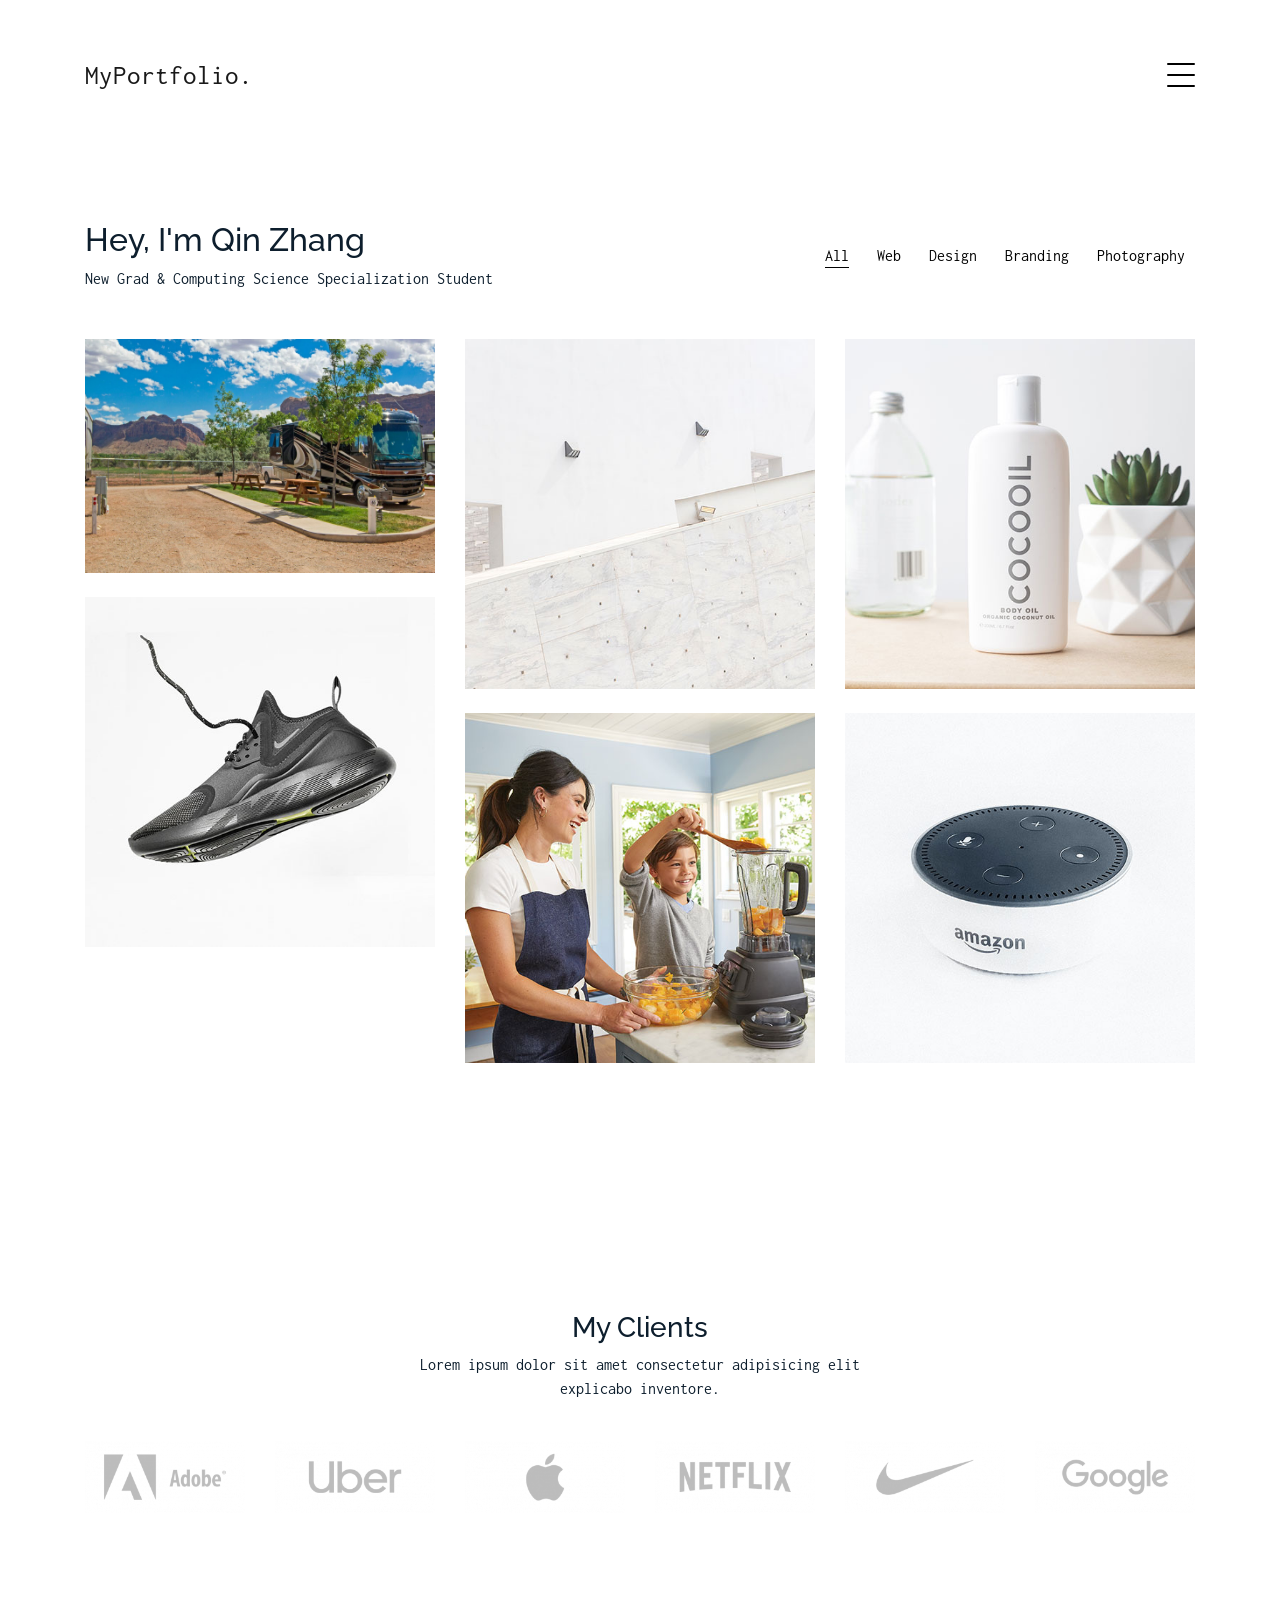
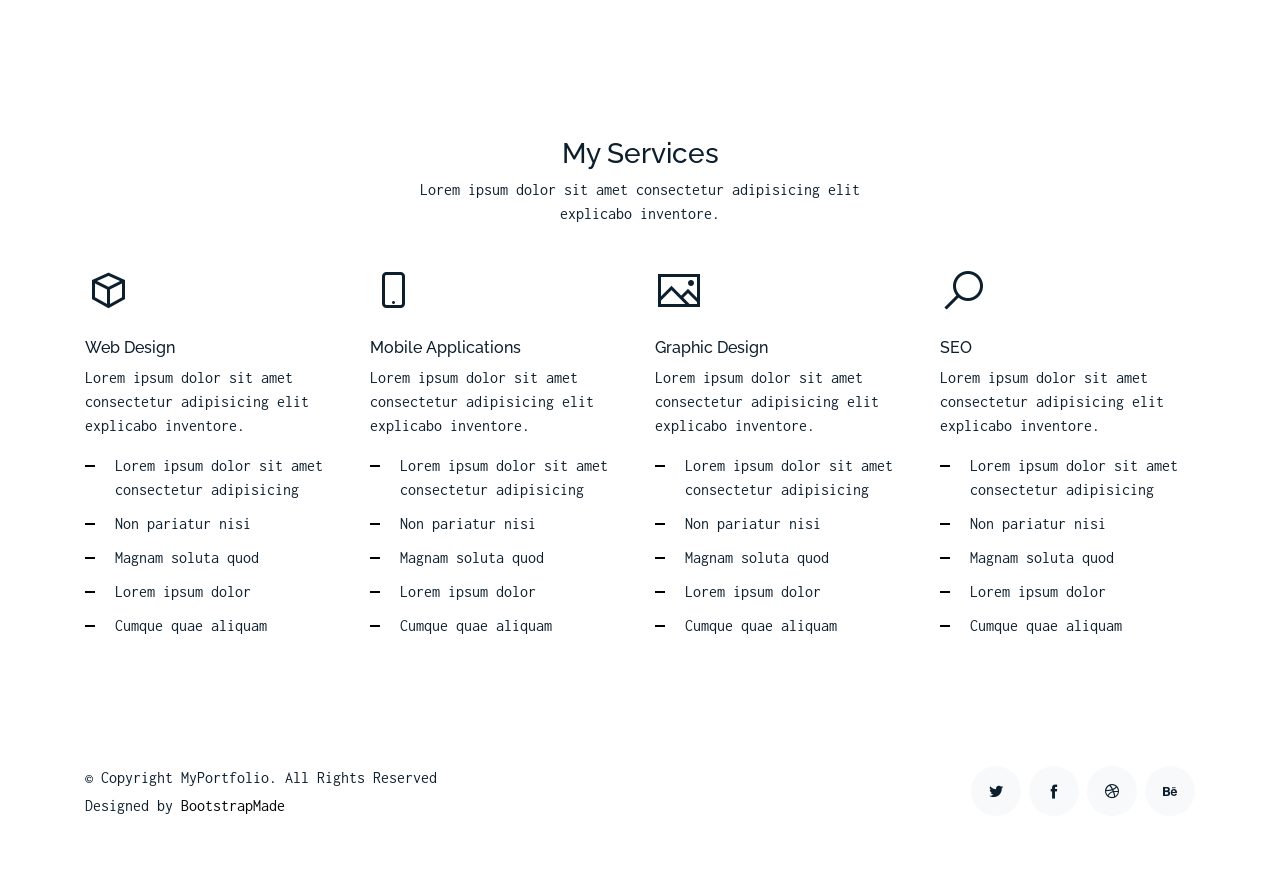
==== index.html @ 57e271a6 "test url" ====
<!DOCTYPE html>
<html lang="en">

<head>
  <meta charset="utf-8">
  <title>CathyPortfolio.</title>
  <meta content="width=device-width, initial-scale=1.0" name="viewport">
  <meta content="" name="keywords">
  <meta content="" name="description">

  <!-- Favicons -->
  <link href="img/favicon.png" rel="icon">
  <link href="img/apple-touch-icon.png" rel="apple-touch-icon">

  <!-- Google Fonts -->
  <link href="https://fonts.googleapis.com/css?family=Inconsolata:400,700|Raleway:400,700&display=swap"
    rel="stylesheet">

  <!-- Bootstrap CSS File -->
  <link href="vendor/bootstrap/css/bootstrap.min.css" rel="stylesheet">

  <!-- Vendor CSS Files -->
  <link href="vendor/icofont/icofont.min.css" rel="stylesheet">
  <link href="vendor/line-awesome/css/line-awesome.min.css" rel="stylesheet">
  <link href="vendor/aos/aos.css" rel="stylesheet">
  <link href="vendor/owlcarousel/assets/owl.carousel.min.css" rel="stylesheet">

  <!-- Template Main CSS File -->
  <link href="css/style.css" rel="stylesheet">

  <!-- =======================================================
    Template Name: MyPortfolio
    Template URL: https://bootstrapmade.com/myportfolio-bootstrap-portfolio-website-template/
    Author: BootstrapMade.com
    Author URL: https://bootstrapmade.com/
  ======================================================= -->
</head>

<body>

  <div class="collapse navbar-collapse custom-navmenu" id="main-navbar">
    <div class="container py-2 py-md-5">
      <div class="row align-items-start">
        <div class="col-md-2">
          <ul class="custom-menu">
            <li class="active"><a href="index.html">Home</a></li>
            <li><a href="about.html">About Me</a></li>
            <li><a href="services.html">Services</a></li>
            <li><a href="works.html">Works</a></li>
            <li><a href="contact.html">Contact</a></li>
          </ul>
        </div>
        <div class="col-md-6 d-none d-md-block  mr-auto">
          <div class="tweet d-flex">
            <span class="icofont-twitter text-white mt-2 mr-3"></span>
            <div>
              <p><em>Lorem ipsum dolor sit amet consectetur adipisicing elit. Quisquam necessitatibus incidunt ut
                  officiis explicabo inventore. <br> <a href="#">t.co/v82jsk</a></em></p>
            </div>
          </div>
        </div>
        <div class="col-md-4 d-none d-md-block">
          <h3>Hire Me</h3>
          <p>Lorem ipsum dolor sit amet consectetur adipisicing elit. Quisquam necessitatibus incidunt ut officiis
            explicabo inventore. <br> <a href="#">myemail@gmail.com</a></p>
        </div>
      </div>

    </div>
  </div>

  <nav class="navbar navbar-light custom-navbar">
    <div class="container">
      <a class="navbar-brand" href="index.html">MyPortfolio.</a>

      <a href="#" class="burger" data-toggle="collapse" data-target="#main-navbar">
        <span></span>
      </a>

    </div>
  </nav>

  <main id="main">

    <div class="site-section site-portfolio">
      <div class="container">
        <div class="row mb-5 align-items-center">
          <div class="col-md-12 col-lg-6 mb-4 mb-lg-0" data-aos="fade-up">
            <h2>Hey, I'm Qin Zhang</h2>
            <p class="mb-0">New Grad &amp; Computing Science Specialization Student</p>
          </div>
          <div class="col-md-12 col-lg-6 text-left text-lg-right" data-aos="fade-up" data-aos-delay="100">
            <div id="filters" class="filters">
              <a href="#" data-filter="*" class="active">All</a>
              <a href="#" data-filter=".web">Web</a>
              <a href="#" data-filter=".design">Design</a>
              <a href="#" data-filter=".branding">Branding</a>
              <a href="#" data-filter=".photography">Photography</a>
            </div>
          </div>
        </div>
        <div id="portfolio-grid" class="row no-gutter" data-aos="fade-up" data-aos-delay="200">
          <div class="item web col-sm-6 col-md-4 col-lg-4 mb-4">
            <a href="work-single.html" class="item-wrap fancybox">
              <div class="work-info">
                <h3>YelpCamp</h3>
                <span>Web</span>
              </div>
              <img class="img-fluid" src="img/img_1.jpg">
            </a>
          </div>
          <div class="item photography col-sm-6 col-md-4 col-lg-4 mb-4">
            <a href="work-single.html" class="item-wrap fancybox">
              <div class="work-info">
                <h3>Build Indoo</h3>
                <span>Photography</span>
              </div>
              <img class="img-fluid" src="img/img_2.jpg">
            </a>
          </div>
          <div class="item branding col-sm-6 col-md-4 col-lg-4 mb-4">
            <a href="work-single.html" class="item-wrap fancybox">
              <div class="work-info">
                <h3>Cocooil</h3>
                <span>Branding</span>
              </div>
              <img class="img-fluid" src="img/img_3.jpg">
            </a>
          </div>
          <div class="item design col-sm-6 col-md-4 col-lg-4 mb-4">
            <a href="work-single.html" class="item-wrap fancybox">
              <div class="work-info">
                <h3>Nike Shoe</h3>
                <span>Design</span>
              </div>
              <img class="img-fluid" src="img/img_4.jpg">
            </a>
          </div>
          <div class="item photography col-sm-6 col-md-4 col-lg-4 mb-4">
            <a href="work-single.html" class="item-wrap fancybox">
              <div class="work-info">
                <h3>Kitchen Sink</h3>
                <span>Photography</span>
              </div>
              <img class="img-fluid" src="img/img_5.jpg">
            </a>
          </div>
          <div class="item branding col-sm-6 col-md-4 col-lg-4 mb-4">
            <a href="work-single.html" class="item-wrap fancybox">
              <div class="work-info">
                <h3>Amazon</h3>
                <span>brandingn</span>
              </div>
              <img class="img-fluid" src="img/img_6.jpg">
            </a>
          </div>
        </div>
      </div>
    </div>

    <div class="site-section">
      <div class="container">
        <div class="row justify-content-center text-center mb-4">
          <div class="col-5">
            <h3 class="h3 heading">My Clients</h3>
            <p>Lorem ipsum dolor sit amet consectetur adipisicing elit explicabo inventore.</p>
          </div>
        </div>
        <div class="row">
          <div class="col-4 col-sm-4 col-md-2">
            <a href="#" class="client-logo"><img src="img/logo-adobe.png" alt="Image" class="img-fluid"></a>
          </div>
          <div class="col-4 col-sm-4 col-md-2">
            <a href="#" class="client-logo"><img src="img/logo-uber.png" alt="Image" class="img-fluid"></a>
          </div>
          <div class="col-4 col-sm-4 col-md-2">
            <a href="#" class="client-logo"><img src="img/logo-apple.png" alt="Image" class="img-fluid"></a>
          </div>
          <div class="col-4 col-sm-4 col-md-2">
            <a href="#" class="client-logo"><img src="img/logo-netflix.png" alt="Image" class="img-fluid"></a>
          </div>
          <div class="col-4 col-sm-4 col-md-2">
            <a href="#" class="client-logo"><img src="img/logo-nike.png" alt="Image" class="img-fluid"></a>
          </div>
          <div class="col-4 col-sm-4 col-md-2">
            <a href="#" class="client-logo"><img src="img/logo-google.png" alt="Image" class="img-fluid"></a>
          </div>

        </div>
      </div>
    </div>


    <div class="site-section">
      <div class="container">
        <div class="row justify-content-center text-center mb-4">
          <div class="col-5">
            <h3 class="h3 heading">My Services</h3>
            <p>Lorem ipsum dolor sit amet consectetur adipisicing elit explicabo inventore.</p>
          </div>
        </div>
        <div class="row">

          <div class="col-12 col-sm-6 col-md-6 col-lg-3">
            <span class="la la-cube la-3x mb-4"></span>
            <h4 class="h4 mb-2">Web Design</h4>
            <p>Lorem ipsum dolor sit amet consectetur adipisicing elit explicabo inventore.</p>
            <ul class="list-unstyled list-line">
              <li>Lorem ipsum dolor sit amet consectetur adipisicing</li>
              <li>Non pariatur nisi</li>
              <li>Magnam soluta quod</li>
              <li>Lorem ipsum dolor</li>
              <li>Cumque quae aliquam</li>
            </ul>
          </div>
          <div class="col-12 col-sm-6 col-md-6 col-lg-3">
            <span class="la la-mobile la-3x mb-4"></span>
            <h4 class="h4 mb-2">Mobile Applications</h4>
            <p>Lorem ipsum dolor sit amet consectetur adipisicing elit explicabo inventore.</p>
            <ul class="list-unstyled list-line">
              <li>Lorem ipsum dolor sit amet consectetur adipisicing</li>
              <li>Non pariatur nisi</li>
              <li>Magnam soluta quod</li>
              <li>Lorem ipsum dolor</li>
              <li>Cumque quae aliquam</li>
            </ul>
          </div>
          <div class="col-12 col-sm-6 col-md-6 col-lg-3">
            <span class="la la-image la-3x mb-4"></span>
            <h4 class="h4 mb-2">Graphic Design</h4>
            <p>Lorem ipsum dolor sit amet consectetur adipisicing elit explicabo inventore.</p>
            <ul class="list-unstyled list-line">
              <li>Lorem ipsum dolor sit amet consectetur adipisicing</li>
              <li>Non pariatur nisi</li>
              <li>Magnam soluta quod</li>
              <li>Lorem ipsum dolor</li>
              <li>Cumque quae aliquam</li>
            </ul>
          </div>
          <div class="col-12 col-sm-6 col-md-6 col-lg-3">
            <span class="la la-search la-3x mb-4"></span>
            <h4 class="h4 mb-2">SEO</h4>
            <p>Lorem ipsum dolor sit amet consectetur adipisicing elit explicabo inventore.</p>
            <ul class="list-unstyled list-line">
              <li>Lorem ipsum dolor sit amet consectetur adipisicing</li>
              <li>Non pariatur nisi</li>
              <li>Magnam soluta quod</li>
              <li>Lorem ipsum dolor</li>
              <li>Cumque quae aliquam</li>
            </ul>
          </div>
        </div>
      </div>
    </div>
  </main>
  <footer class="footer" role="contentinfo">
    <div class="container">
      <div class="row">
        <div class="col-sm-6">
          <p class="mb-1">&copy; Copyright MyPortfolio. All Rights Reserved</p>
          <div class="credits">
            <!--
              All the links in the footer should remain intact.
              You can delete the links only if you purchased the pro version.
              Licensing information: https://bootstrapmade.com/license/
              Purchase the pro version with working PHP/AJAX contact form: https://bootstrapmade.com/buy/?theme=MyPortfolio
            -->
            Designed by <a href="https://bootstrapmade.com/">BootstrapMade</a>
          </div>
        </div>
        <div class="col-sm-6 social text-md-right">
          <a href="#"><span class="icofont-twitter"></span></a>
          <a href="#"><span class="icofont-facebook"></span></a>
          <a href="#"><span class="icofont-dribbble"></span></a>
          <a href="#"><span class="icofont-behance"></span></a>
        </div>
      </div>
    </div>
  </footer>

  <!-- Vendor JS Files -->
  <script src="vendor/jquery/jquery.min.js"></script>
  <script src="vendor/jquery/jquery-migrate.min.js"></script>
  <script src="vendor/bootstrap/js/bootstrap.min.js"></script>
  <script src="vendor/easing/easing.min.js"></script>
  <script src="vendor/php-email-form/validate.js"></script>
  <script src="vendor/isotope/isotope.pkgd.min.js"></script>
  <script src="vendor/aos/aos.js"></script>
  <script src="vendor/owlcarousel/owl.carousel.min.js"></script>

  <!-- Template Main JS File -->
  <script src="js/main.js"></script>

</body>

</html>
---- vendor/line-awesome/css/line-awesome.min.css ----
.la,.lab,.lad,.lal,.lar,.las{-moz-osx-font-smoothing:grayscale;-webkit-font-smoothing:antialiased;display:inline-block;font-style:normal;font-variant:normal;text-rendering:auto;line-height:1}.la-lg{font-size:1.33333em;line-height:.75em;vertical-align:-.0667em}.la-xs{font-size:.75em}.la-sm{font-size:.875em}.la-1x{font-size:1em}.la-2x{font-size:2em}.la-3x{font-size:3em}.la-4x{font-size:4em}.la-5x{font-size:5em}.la-6x{font-size:6em}.la-7x{font-size:7em}.la-8x{font-size:8em}.la-9x{font-size:9em}.la-10x{font-size:10em}.la-fw{text-align:center;width:1.25em}.la-ul{list-style-type:none;margin-left:2.5em;padding-left:0}.la-ul>li{position:relative}.la-li{left:-2em;position:absolute;text-align:center;width:2em;line-height:inherit}.la-border{border:solid .08em #eee;border-radius:.1em;padding:.2em .25em .15em}.la-pull-left{float:left}.la-pull-right{float:right}.la.la-pull-left,.lab.la-pull-left,.lal.la-pull-left,.lar.la-pull-left,.las.la-pull-left{margin-right:.3em}.la.la-pull-right,.lab.la-pull-right,.lal.la-pull-right,.lar.la-pull-right,.las.la-pull-right{margin-left:.3em}.la-spin{-webkit-animation:la-spin 2s infinite linear;animation:la-spin 2s infinite linear}.la-pulse{-webkit-animation:la-spin 1s infinite steps(8);animation:la-spin 1s infinite steps(8)}@-webkit-keyframes la-spin{0%{-webkit-transform:rotate(0);transform:rotate(0)}100%{-webkit-transform:rotate(360deg);transform:rotate(360deg)}}@keyframes la-spin{0%{-webkit-transform:rotate(0);transform:rotate(0)}100%{-webkit-transform:rotate(360deg);transform:rotate(360deg)}}.la-rotate-90{-webkit-transform:rotate(90deg);transform:rotate(90deg)}.la-rotate-180{-webkit-transform:rotate(180deg);transform:rotate(180deg)}.la-rotate-270{-webkit-transform:rotate(270deg);transform:rotate(270deg)}.la-flip-horizontal{-webkit-transform:scale(-1,1);transform:scale(-1,1)}.la-flip-vertical{-webkit-transform:scale(1,-1);transform:scale(1,-1)}.la-flip-both,.la-flip-horizontal.la-flip-vertical{-webkit-transform:scale(-1,-1);transform:scale(-1,-1)}:root .la-flip-both,:root .la-flip-horizontal,:root .la-flip-vertical,:root .la-rotate-180,:root .la-rotate-270,:root .la-rotate-90{-webkit-filter:none;filter:none}.la-stack{display:inline-block;height:2em;line-height:2em;position:relative;vertical-align:middle;width:2.5em}.la-stack-1x,.la-stack-2x{left:0;position:absolute;text-align:center;width:100%}.la-stack-1x{line-height:inherit}.la-stack-2x{font-size:2em}.la-inverse{color:#fff}.la-500px:before{content:"\f26e"}.la-accessible-icon:before{content:"\f368"}.la-accusoft:before{content:"\f369"}.la-acquisitions-incorporated:before{content:"\f6af"}.la-ad:before{content:"\f641"}.la-address-book:before{content:"\f2b9"}.la-address-card:before{content:"\f2bb"}.la-adjust:before{content:"\f042"}.la-adn:before{content:"\f170"}.la-adobe:before{content:"\f778"}.la-adversal:before{content:"\f36a"}.la-affiliatetheme:before{content:"\f36b"}.la-air-freshener:before{content:"\f5d0"}.la-airbnb:before{content:"\f834"}.la-algolia:before{content:"\f36c"}.la-align-center:before{content:"\f037"}.la-align-justify:before{content:"\f039"}.la-align-left:before{content:"\f036"}.la-align-right:before{content:"\f038"}.la-alipay:before{content:"\f642"}.la-allergies:before{content:"\f461"}.la-amazon:before{content:"\f270"}.la-amazon-pay:before{content:"\f42c"}.la-ambulance:before{content:"\f0f9"}.la-american-sign-language-interpreting:before{content:"\f2a3"}.la-amilia:before{content:"\f36d"}.la-anchor:before{content:"\f13d"}.la-android:before{content:"\f17b"}.la-angellist:before{content:"\f209"}.la-angle-double-down:before{content:"\f103"}.la-angle-double-left:before{content:"\f100"}.la-angle-double-right:before{content:"\f101"}.la-angle-double-up:before{content:"\f102"}.la-angle-down:before{content:"\f107"}.la-angle-left:before{content:"\f104"}.la-angle-right:before{content:"\f105"}.la-angle-up:before{content:"\f106"}.la-angry:before{content:"\f556"}.la-angrycreative:before{content:"\f36e"}.la-angular:before{content:"\f420"}.la-ankh:before{content:"\f644"}.la-app-store:before{content:"\f36f"}.la-app-store-ios:before{content:"\f370"}.la-apper:before{content:"\f371"}.la-apple:before{content:"\f179"}.la-apple-alt:before{content:"\f5d1"}.la-apple-pay:before{content:"\f415"}.la-archive:before{content:"\f187"}.la-archway:before{content:"\f557"}.la-arrow-alt-circle-down:before{content:"\f358"}.la-arrow-alt-circle-left:before{content:"\f359"}.la-arrow-alt-circle-right:before{content:"\f35a"}.la-arrow-alt-circle-up:before{content:"\f35b"}.la-arrow-circle-down:before{content:"\f0ab"}.la-arrow-circle-left:before{content:"\f0a8"}.la-arrow-circle-right:before{content:"\f0a9"}.la-arrow-circle-up:before{content:"\f0aa"}.la-arrow-down:before{content:"\f063"}.la-arrow-left:before{content:"\f060"}.la-arrow-right:before{content:"\f061"}.la-arrow-up:before{content:"\f062"}.la-arrows-alt:before{content:"\f0b2"}.la-arrows-alt-h:before{content:"\f337"}.la-arrows-alt-v:before{content:"\f338"}.la-artstation:before{content:"\f77a"}.la-assistive-listening-systems:before{content:"\f2a2"}.la-asterisk:before{content:"\f069"}.la-asymmetrik:before{content:"\f372"}.la-at:before{content:"\f1fa"}.la-atlas:before{content:"\f558"}.la-atlassian:before{content:"\f77b"}.la-atom:before{content:"\f5d2"}.la-audible:before{content:"\f373"}.la-audio-description:before{content:"\f29e"}.la-autoprefixer:before{content:"\f41c"}.la-avianex:before{content:"\f374"}.la-aviato:before{content:"\f421"}.la-award:before{content:"\f559"}.la-aws:before{content:"\f375"}.la-baby:before{content:"\f77c"}.la-baby-carriage:before{content:"\f77d"}.la-backspace:before{content:"\f55a"}.la-backward:before{content:"\f04a"}.la-bacon:before{content:"\f7e5"}.la-balance-scale:before{content:"\f24e"}.la-balance-scale-left:before{content:"\f515"}.la-balance-scale-right:before{content:"\f516"}.la-ban:before{content:"\f05e"}.la-band-aid:before{content:"\f462"}.la-bandcamp:before{content:"\f2d5"}.la-barcode:before{content:"\f02a"}.la-bars:before{content:"\f0c9"}.la-baseball-ball:before{content:"\f433"}.la-basketball-ball:before{content:"\f434"}.la-bath:before{content:"\f2cd"}.la-battery-empty:before{content:"\f244"}.la-battery-full:before{content:"\f240"}.la-battery-half:before{content:"\f242"}.la-battery-quarter:before{content:"\f243"}.la-battery-three-quarters:before{content:"\f241"}.la-battle-net:before{content:"\f835"}.la-bed:before{content:"\f236"}.la-beer:before{content:"\f0fc"}.la-behance:before{content:"\f1b4"}.la-behance-square:before{content:"\f1b5"}.la-bell:before{content:"\f0f3"}.la-bell-slash:before{content:"\f1f6"}.la-bezier-curve:before{content:"\f55b"}.la-bible:before{content:"\f647"}.la-bicycle:before{content:"\f206"}.la-biking:before{content:"\f84a"}.la-bimobject:before{content:"\f378"}.la-binoculars:before{content:"\f1e5"}.la-biohazard:before{content:"\f780"}.la-birthday-cake:before{content:"\f1fd"}.la-bitbucket:before{content:"\f171"}.la-bitcoin:before{content:"\f379"}.la-bity:before{content:"\f37a"}.la-black-tie:before{content:"\f27e"}.la-blackberry:before{content:"\f37b"}.la-blender:before{content:"\f517"}.la-blender-phone:before{content:"\f6b6"}.la-blind:before{content:"\f29d"}.la-blog:before{content:"\f781"}.la-blogger:before{content:"\f37c"}.la-blogger-b:before{content:"\f37d"}.la-bluetooth:before{content:"\f293"}.la-bluetooth-b:before{content:"\f294"}.la-bold:before{content:"\f032"}.la-bolt:before{content:"\f0e7"}.la-bomb:before{content:"\f1e2"}.la-bone:before{content:"\f5d7"}.la-bong:before{content:"\f55c"}.la-book:before{content:"\f02d"}.la-book-dead:before{content:"\f6b7"}.la-book-medical:before{content:"\f7e6"}.la-book-open:before{content:"\f518"}.la-book-reader:before{content:"\f5da"}.la-bookmark:before{content:"\f02e"}.la-bootstrap:before{content:"\f836"}.la-border-all:before{content:"\f84c"}.la-border-none:before{content:"\f850"}.la-border-style:before{content:"\f853"}.la-bowling-ball:before{content:"\f436"}.la-box:before{content:"\f466"}.la-box-open:before{content:"\f49e"}.la-boxes:before{content:"\f468"}.la-braille:before{content:"\f2a1"}.la-brain:before{content:"\f5dc"}.la-bread-slice:before{content:"\f7ec"}.la-briefcase:before{content:"\f0b1"}.la-briefcase-medical:before{content:"\f469"}.la-broadcast-tower:before{content:"\f519"}.la-broom:before{content:"\f51a"}.la-brush:before{content:"\f55d"}.la-btc:before{content:"\f15a"}.la-buffer:before{content:"\f837"}.la-bug:before{content:"\f188"}.la-building:before{content:"\f1ad"}.la-bullhorn:before{content:"\f0a1"}.la-bullseye:before{content:"\f140"}.la-burn:before{content:"\f46a"}.la-buromobelexperte:before{content:"\f37f"}.la-bus:before{content:"\f207"}.la-bus-alt:before{content:"\f55e"}.la-business-time:before{content:"\f64a"}.la-buy-n-large:before{content:"\f8a6"}.la-buysellads:before{content:"\f20d"}.la-calculator:before{content:"\f1ec"}.la-calendar:before{content:"\f133"}.la-calendar-alt:before{content:"\f073"}.la-calendar-check:before{content:"\f274"}.la-calendar-day:before{content:"\f783"}.la-calendar-minus:before{content:"\f272"}.la-calendar-plus:before{content:"\f271"}.la-calendar-times:before{content:"\f273"}.la-calendar-week:before{content:"\f784"}.la-camera:before{content:"\f030"}.la-camera-retro:before{content:"\f083"}.la-campground:before{content:"\f6bb"}.la-canadian-maple-leaf:before{content:"\f785"}.la-candy-cane:before{content:"\f786"}.la-cannabis:before{content:"\f55f"}.la-capsules:before{content:"\f46b"}.la-car:before{content:"\f1b9"}.la-car-alt:before{content:"\f5de"}.la-car-battery:before{content:"\f5df"}.la-car-crash:before{content:"\f5e1"}.la-car-side:before{content:"\f5e4"}.la-caret-down:before{content:"\f0d7"}.la-caret-left:before{content:"\f0d9"}.la-caret-right:before{content:"\f0da"}.la-caret-square-down:before{content:"\f150"}.la-caret-square-left:before{content:"\f191"}.la-caret-square-right:before{content:"\f152"}.la-caret-square-up:before{content:"\f151"}.la-caret-up:before{content:"\f0d8"}.la-carrot:before{content:"\f787"}.la-cart-arrow-down:before{content:"\f218"}.la-cart-plus:before{content:"\f217"}.la-cash-register:before{content:"\f788"}.la-cat:before{content:"\f6be"}.la-cc-amazon-pay:before{content:"\f42d"}.la-cc-amex:before{content:"\f1f3"}.la-cc-apple-pay:before{content:"\f416"}.la-cc-diners-club:before{content:"\f24c"}.la-cc-discover:before{content:"\f1f2"}.la-cc-jcb:before{content:"\f24b"}.la-cc-mastercard:before{content:"\f1f1"}.la-cc-paypal:before{content:"\f1f4"}.la-cc-stripe:before{content:"\f1f5"}.la-cc-visa:before{content:"\f1f0"}.la-centercode:before{content:"\f380"}.la-centos:before{content:"\f789"}.la-certificate:before{content:"\f0a3"}.la-chair:before{content:"\f6c0"}.la-chalkboard:before{content:"\f51b"}.la-chalkboard-teacher:before{content:"\f51c"}.la-charging-station:before{content:"\f5e7"}.la-chart-area:before{content:"\f1fe"}.la-chart-bar:before{content:"\f080"}.la-chart-line:before{content:"\f201"}.la-chart-pie:before{content:"\f200"}.la-check:before{content:"\f00c"}.la-check-circle:before{content:"\f058"}.la-check-double:before{content:"\f560"}.la-check-square:before{content:"\f14a"}.la-cheese:before{content:"\f7ef"}.la-chess:before{content:"\f439"}.la-chess-bishop:before{content:"\f43a"}.la-chess-board:before{content:"\f43c"}.la-chess-king:before{content:"\f43f"}.la-chess-knight:before{content:"\f441"}.la-chess-pawn:before{content:"\f443"}.la-chess-queen:before{content:"\f445"}.la-chess-rook:before{content:"\f447"}.la-chevron-circle-down:before{content:"\f13a"}.la-chevron-circle-left:before{content:"\f137"}.la-chevron-circle-right:before{content:"\f138"}.la-chevron-circle-up:before{content:"\f139"}.la-chevron-down:before{content:"\f078"}.la-chevron-left:before{content:"\f053"}.la-chevron-right:before{content:"\f054"}.la-chevron-up:before{content:"\f077"}.la-child:before{content:"\f1ae"}.la-chrome:before{content:"\f268"}.la-chromecast:before{content:"\f838"}.la-church:before{content:"\f51d"}.la-circle:before{content:"\f111"}.la-circle-notch:before{content:"\f1ce"}.la-city:before{content:"\f64f"}.la-clinic-medical:before{content:"\f7f2"}.la-clipboard:before{content:"\f328"}.la-clipboard-check:before{content:"\f46c"}.la-clipboard-list:before{content:"\f46d"}.la-clock:before{content:"\f017"}.la-clone:before{content:"\f24d"}.la-closed-captioning:before{content:"\f20a"}.la-cloud:before{content:"\f0c2"}.la-cloud-download-alt:before{content:"\f381"}.la-cloud-meatball:before{content:"\f73b"}.la-cloud-moon:before{content:"\f6c3"}.la-cloud-moon-rain:before{content:"\f73c"}.la-cloud-rain:before{content:"\f73d"}.la-cloud-showers-heavy:before{content:"\f740"}.la-cloud-sun:before{content:"\f6c4"}.la-cloud-sun-rain:before{content:"\f743"}.la-cloud-upload-alt:before{content:"\f382"}.la-cloudscale:before{content:"\f383"}.la-cloudsmith:before{content:"\f384"}.la-cloudversify:before{content:"\f385"}.la-cocktail:before{content:"\f561"}.la-code:before{content:"\f121"}.la-code-branch:before{content:"\f126"}.la-codepen:before{content:"\f1cb"}.la-codiepie:before{content:"\f284"}.la-coffee:before{content:"\f0f4"}.la-cog:before{content:"\f013"}.la-cogs:before{content:"\f085"}.la-coins:before{content:"\f51e"}.la-columns:before{content:"\f0db"}.la-comment:before{content:"\f075"}.la-comment-alt:before{content:"\f27a"}.la-comment-dollar:before{content:"\f651"}.la-comment-dots:before{content:"\f4ad"}.la-comment-medical:before{content:"\f7f5"}.la-comment-slash:before{content:"\f4b3"}.la-comments:before{content:"\f086"}.la-comments-dollar:before{content:"\f653"}.la-compact-disc:before{content:"\f51f"}.la-compass:before{content:"\f14e"}.la-compress:before{content:"\f066"}.la-compress-arrows-alt:before{content:"\f78c"}.la-concierge-bell:before{content:"\f562"}.la-confluence:before{content:"\f78d"}.la-connectdevelop:before{content:"\f20e"}.la-contao:before{content:"\f26d"}.la-cookie:before{content:"\f563"}.la-cookie-bite:before{content:"\f564"}.la-copy:before{content:"\f0c5"}.la-copyright:before{content:"\f1f9"}.la-cotton-bureau:before{content:"\f89e"}.la-couch:before{content:"\f4b8"}.la-cpanel:before{content:"\f388"}.la-creative-commons:before{content:"\f25e"}.la-creative-commons-by:before{content:"\f4e7"}.la-creative-commons-nc:before{content:"\f4e8"}.la-creative-commons-nc-eu:before{content:"\f4e9"}.la-creative-commons-nc-jp:before{content:"\f4ea"}.la-creative-commons-nd:before{content:"\f4eb"}.la-creative-commons-pd:before{content:"\f4ec"}.la-creative-commons-pd-alt:before{content:"\f4ed"}.la-creative-commons-remix:before{content:"\f4ee"}.la-creative-commons-sa:before{content:"\f4ef"}.la-creative-commons-sampling:before{content:"\f4f0"}.la-creative-commons-sampling-plus:before{content:"\f4f1"}.la-creative-commons-share:before{content:"\f4f2"}.la-creative-commons-zero:before{content:"\f4f3"}.la-credit-card:before{content:"\f09d"}.la-critical-role:before{content:"\f6c9"}.la-crop:before{content:"\f125"}.la-crop-alt:before{content:"\f565"}.la-cross:before{content:"\f654"}.la-crosshairs:before{content:"\f05b"}.la-crow:before{content:"\f520"}.la-crown:before{content:"\f521"}.la-crutch:before{content:"\f7f7"}.la-css3:before{content:"\f13c"}.la-css3-alt:before{content:"\f38b"}.la-cube:before{content:"\f1b2"}.la-cubes:before{content:"\f1b3"}.la-cut:before{content:"\f0c4"}.la-cuttlefish:before{content:"\f38c"}.la-d-and-d:before{content:"\f38d"}.la-d-and-d-beyond:before{content:"\f6ca"}.la-dashcube:before{content:"\f210"}.la-database:before{content:"\f1c0"}.la-deaf:before{content:"\f2a4"}.la-delicious:before{content:"\f1a5"}.la-democrat:before{content:"\f747"}.la-deploydog:before{content:"\f38e"}.la-deskpro:before{content:"\f38f"}.la-desktop:before{content:"\f108"}.la-dev:before{content:"\f6cc"}.la-deviantart:before{content:"\f1bd"}.la-dharmachakra:before{content:"\f655"}.la-dhl:before{content:"\f790"}.la-diagnoses:before{content:"\f470"}.la-diaspora:before{content:"\f791"}.la-dice:before{content:"\f522"}.la-dice-d20:before{content:"\f6cf"}.la-dice-d6:before{content:"\f6d1"}.la-dice-five:before{content:"\f523"}.la-dice-four:before{content:"\f524"}.la-dice-one:before{content:"\f525"}.la-dice-six:before{content:"\f526"}.la-dice-three:before{content:"\f527"}.la-dice-two:before{content:"\f528"}.la-digg:before{content:"\f1a6"}.la-digital-ocean:before{content:"\f391"}.la-digital-tachograph:before{content:"\f566"}.la-directions:before{content:"\f5eb"}.la-discord:before{content:"\f392"}.la-discourse:before{content:"\f393"}.la-divide:before{content:"\f529"}.la-dizzy:before{content:"\f567"}.la-dna:before{content:"\f471"}.la-dochub:before{content:"\f394"}.la-docker:before{content:"\f395"}.la-dog:before{content:"\f6d3"}.la-dollar-sign:before{content:"\f155"}.la-dolly:before{content:"\f472"}.la-dolly-flatbed:before{content:"\f474"}.la-donate:before{content:"\f4b9"}.la-door-closed:before{content:"\f52a"}.la-door-open:before{content:"\f52b"}.la-dot-circle:before{content:"\f192"}.la-dove:before{content:"\f4ba"}.la-download:before{content:"\f019"}.la-draft2digital:before{content:"\f396"}.la-drafting-compass:before{content:"\f568"}.la-dragon:before{content:"\f6d5"}.la-draw-polygon:before{content:"\f5ee"}.la-dribbble:before{content:"\f17d"}.la-dribbble-square:before{content:"\f397"}.la-dropbox:before{content:"\f16b"}.la-drum:before{content:"\f569"}.la-drum-steelpan:before{content:"\f56a"}.la-drumstick-bite:before{content:"\f6d7"}.la-drupal:before{content:"\f1a9"}.la-dumbbell:before{content:"\f44b"}.la-dumpster:before{content:"\f793"}.la-dumpster-fire:before{content:"\f794"}.la-dungeon:before{content:"\f6d9"}.la-dyalog:before{content:"\f399"}.la-earlybirds:before{content:"\f39a"}.la-ebay:before{content:"\f4f4"}.la-edge:before{content:"\f282"}.la-edit:before{content:"\f044"}.la-egg:before{content:"\f7fb"}.la-eject:before{content:"\f052"}.la-elementor:before{content:"\f430"}.la-ellipsis-h:before{content:"\f141"}.la-ellipsis-v:before{content:"\f142"}.la-ello:before{content:"\f5f1"}.la-ember:before{content:"\f423"}.la-empire:before{content:"\f1d1"}.la-envelope:before{content:"\f0e0"}.la-envelope-open:before{content:"\f2b6"}.la-envelope-open-text:before{content:"\f658"}.la-envelope-square:before{content:"\f199"}.la-envira:before{content:"\f299"}.la-equals:before{content:"\f52c"}.la-eraser:before{content:"\f12d"}.la-erlang:before{content:"\f39d"}.la-ethereum:before{content:"\f42e"}.la-ethernet:before{content:"\f796"}.la-etsy:before{content:"\f2d7"}.la-euro-sign:before{content:"\f153"}.la-evernote:before{content:"\f839"}.la-exchange-alt:before{content:"\f362"}.la-exclamation:before{content:"\f12a"}.la-exclamation-circle:before{content:"\f06a"}.la-exclamation-triangle:before{content:"\f071"}.la-expand:before{content:"\f065"}.la-expand-arrows-alt:before{content:"\f31e"}.la-expeditedssl:before{content:"\f23e"}.la-external-link-alt:before{content:"\f35d"}.la-external-link-square-alt:before{content:"\f360"}.la-eye:before{content:"\f06e"}.la-eye-dropper:before{content:"\f1fb"}.la-eye-slash:before{content:"\f070"}.la-facebook:before{content:"\f09a"}.la-facebook-f:before{content:"\f39e"}.la-facebook-messenger:before{content:"\f39f"}.la-facebook-square:before{content:"\f082"}.la-fan:before{content:"\f863"}.la-fantasy-flight-games:before{content:"\f6dc"}.la-fast-backward:before{content:"\f049"}.la-fast-forward:before{content:"\f050"}.la-fax:before{content:"\f1ac"}.la-feather:before{content:"\f52d"}.la-feather-alt:before{content:"\f56b"}.la-fedex:before{content:"\f797"}.la-fedora:before{content:"\f798"}.la-female:before{content:"\f182"}.la-fighter-jet:before{content:"\f0fb"}.la-figma:before{content:"\f799"}.la-file:before{content:"\f15b"}.la-file-alt:before{content:"\f15c"}.la-file-archive:before{content:"\f1c6"}.la-file-audio:before{content:"\f1c7"}.la-file-code:before{content:"\f1c9"}.la-file-contract:before{content:"\f56c"}.la-file-csv:before{content:"\f6dd"}.la-file-download:before{content:"\f56d"}.la-file-excel:before{content:"\f1c3"}.la-file-export:before{content:"\f56e"}.la-file-image:before{content:"\f1c5"}.la-file-import:before{content:"\f56f"}.la-file-invoice:before{content:"\f570"}.la-file-invoice-dollar:before{content:"\f571"}.la-file-medical:before{content:"\f477"}.la-file-medical-alt:before{content:"\f478"}.la-file-pdf:before{content:"\f1c1"}.la-file-powerpoint:before{content:"\f1c4"}.la-file-prescription:before{content:"\f572"}.la-file-signature:before{content:"\f573"}.la-file-upload:before{content:"\f574"}.la-file-video:before{content:"\f1c8"}.la-file-word:before{content:"\f1c2"}.la-fill:before{content:"\f575"}.la-fill-drip:before{content:"\f576"}.la-film:before{content:"\f008"}.la-filter:before{content:"\f0b0"}.la-fingerprint:before{content:"\f577"}.la-fire:before{content:"\f06d"}.la-fire-alt:before{content:"\f7e4"}.la-fire-extinguisher:before{content:"\f134"}.la-firefox:before{content:"\f269"}.la-first-aid:before{content:"\f479"}.la-first-order:before{content:"\f2b0"}.la-first-order-alt:before{content:"\f50a"}.la-firstdraft:before{content:"\f3a1"}.la-fish:before{content:"\f578"}.la-fist-raised:before{content:"\f6de"}.la-flag:before{content:"\f024"}.la-flag-checkered:before{content:"\f11e"}.la-flag-usa:before{content:"\f74d"}.la-flask:before{content:"\f0c3"}.la-flickr:before{content:"\f16e"}.la-flipboard:before{content:"\f44d"}.la-flushed:before{content:"\f579"}.la-fly:before{content:"\f417"}.la-folder:before{content:"\f07b"}.la-folder-minus:before{content:"\f65d"}.la-folder-open:before{content:"\f07c"}.la-folder-plus:before{content:"\f65e"}.la-font:before{content:"\f031"}.la-font-awesome:before{content:"\f2b4"}.la-font-awesome-alt:before{content:"\f35c"}.la-font-awesome-flag:before{content:"\f425"}.la-font-awesome-logo-full:before{content:"\f4e6"}.la-fonticons:before{content:"\f280"}.la-fonticons-fi:before{content:"\f3a2"}.la-football-ball:before{content:"\f44e"}.la-fort-awesome:before{content:"\f286"}.la-fort-awesome-alt:before{content:"\f3a3"}.la-forumbee:before{content:"\f211"}.la-forward:before{content:"\f04e"}.la-foursquare:before{content:"\f180"}.la-free-code-camp:before{content:"\f2c5"}.la-freebsd:before{content:"\f3a4"}.la-frog:before{content:"\f52e"}.la-frown:before{content:"\f119"}.la-frown-open:before{content:"\f57a"}.la-fulcrum:before{content:"\f50b"}.la-funnel-dollar:before{content:"\f662"}.la-futbol:before{content:"\f1e3"}.la-galactic-republic:before{content:"\f50c"}.la-galactic-senate:before{content:"\f50d"}.la-gamepad:before{content:"\f11b"}.la-gas-pump:before{content:"\f52f"}.la-gavel:before{content:"\f0e3"}.la-gem:before{content:"\f3a5"}.la-genderless:before{content:"\f22d"}.la-get-pocket:before{content:"\f265"}.la-gg:before{content:"\f260"}.la-gg-circle:before{content:"\f261"}.la-ghost:before{content:"\f6e2"}.la-gift:before{content:"\f06b"}.la-gifts:before{content:"\f79c"}.la-git:before{content:"\f1d3"}.la-git-alt:before{content:"\f841"}.la-git-square:before{content:"\f1d2"}.la-github:before{content:"\f09b"}.la-github-alt:before{content:"\f113"}.la-github-square:before{content:"\f092"}.la-gitkraken:before{content:"\f3a6"}.la-gitlab:before{content:"\f296"}.la-gitter:before{content:"\f426"}.la-glass-cheers:before{content:"\f79f"}.la-glass-martini:before{content:"\f000"}.la-glass-martini-alt:before{content:"\f57b"}.la-glass-whiskey:before{content:"\f7a0"}.la-glasses:before{content:"\f530"}.la-glide:before{content:"\f2a5"}.la-glide-g:before{content:"\f2a6"}.la-globe:before{content:"\f0ac"}.la-globe-africa:before{content:"\f57c"}.la-globe-americas:before{content:"\f57d"}.la-globe-asia:before{content:"\f57e"}.la-globe-europe:before{content:"\f7a2"}.la-gofore:before{content:"\f3a7"}.la-golf-ball:before{content:"\f450"}.la-goodreads:before{content:"\f3a8"}.la-goodreads-g:before{content:"\f3a9"}.la-google:before{content:"\f1a0"}.la-google-drive:before{content:"\f3aa"}.la-google-play:before{content:"\f3ab"}.la-google-plus:before{content:"\f2b3"}.la-google-plus-g:before{content:"\f0d5"}.la-google-plus-square:before{content:"\f0d4"}.la-google-wallet:before{content:"\f1ee"}.la-gopuram:before{content:"\f664"}.la-graduation-cap:before{content:"\f19d"}.la-gratipay:before{content:"\f184"}.la-grav:before{content:"\f2d6"}.la-greater-than:before{content:"\f531"}.la-greater-than-equal:before{content:"\f532"}.la-grimace:before{content:"\f57f"}.la-grin:before{content:"\f580"}.la-grin-alt:before{content:"\f581"}.la-grin-beam:before{content:"\f582"}.la-grin-beam-sweat:before{content:"\f583"}.la-grin-hearts:before{content:"\f584"}.la-grin-squint:before{content:"\f585"}.la-grin-squint-tears:before{content:"\f586"}.la-grin-stars:before{content:"\f587"}.la-grin-tears:before{content:"\f588"}.la-grin-tongue:before{content:"\f589"}.la-grin-tongue-squint:before{content:"\f58a"}.la-grin-tongue-wink:before{content:"\f58b"}.la-grin-wink:before{content:"\f58c"}.la-grip-horizontal:before{content:"\f58d"}.la-grip-lines:before{content:"\f7a4"}.la-grip-lines-vertical:before{content:"\f7a5"}.la-grip-vertical:before{content:"\f58e"}.la-gripfire:before{content:"\f3ac"}.la-grunt:before{content:"\f3ad"}.la-guitar:before{content:"\f7a6"}.la-gulp:before{content:"\f3ae"}.la-h-square:before{content:"\f0fd"}.la-hacker-news:before{content:"\f1d4"}.la-hacker-news-square:before{content:"\f3af"}.la-hackerrank:before{content:"\f5f7"}.la-hamburger:before{content:"\f805"}.la-hammer:before{content:"\f6e3"}.la-hamsa:before{content:"\f665"}.la-hand-holding:before{content:"\f4bd"}.la-hand-holding-heart:before{content:"\f4be"}.la-hand-holding-usd:before{content:"\f4c0"}.la-hand-lizard:before{content:"\f258"}.la-hand-middle-finger:before{content:"\f806"}.la-hand-paper:before{content:"\f256"}.la-hand-peace:before{content:"\f25b"}.la-hand-point-down:before{content:"\f0a7"}.la-hand-point-left:before{content:"\f0a5"}.la-hand-point-right:before{content:"\f0a4"}.la-hand-point-up:before{content:"\f0a6"}.la-hand-pointer:before{content:"\f25a"}.la-hand-rock:before{content:"\f255"}.la-hand-scissors:before{content:"\f257"}.la-hand-spock:before{content:"\f259"}.la-hands:before{content:"\f4c2"}.la-hands-helping:before{content:"\f4c4"}.la-handshake:before{content:"\f2b5"}.la-hanukiah:before{content:"\f6e6"}.la-hard-hat:before{content:"\f807"}.la-hashtag:before{content:"\f292"}.la-hat-cowboy:before{content:"\f8c0"}.la-hat-cowboy-side:before{content:"\f8c1"}.la-hat-wizard:before{content:"\f6e8"}.la-haykal:before{content:"\f666"}.la-hdd:before{content:"\f0a0"}.la-heading:before{content:"\f1dc"}.la-headphones:before{content:"\f025"}.la-headphones-alt:before{content:"\f58f"}.la-headset:before{content:"\f590"}.la-heart:before{content:"\f004"}.la-heart-broken:before{content:"\f7a9"}.la-heartbeat:before{content:"\f21e"}.la-helicopter:before{content:"\f533"}.la-highlighter:before{content:"\f591"}.la-hiking:before{content:"\f6ec"}.la-hippo:before{content:"\f6ed"}.la-hips:before{content:"\f452"}.la-hire-a-helper:before{content:"\f3b0"}.la-history:before{content:"\f1da"}.la-hockey-puck:before{content:"\f453"}.la-holly-berry:before{content:"\f7aa"}.la-home:before{content:"\f015"}.la-hooli:before{content:"\f427"}.la-hornbill:before{content:"\f592"}.la-horse:before{content:"\f6f0"}.la-horse-head:before{content:"\f7ab"}.la-hospital:before{content:"\f0f8"}.la-hospital-alt:before{content:"\f47d"}.la-hospital-symbol:before{content:"\f47e"}.la-hot-tub:before{content:"\f593"}.la-hotdog:before{content:"\f80f"}.la-hotel:before{content:"\f594"}.la-hotjar:before{content:"\f3b1"}.la-hourglass:before{content:"\f254"}.la-hourglass-end:before{content:"\f253"}.la-hourglass-half:before{content:"\f252"}.la-hourglass-start:before{content:"\f251"}.la-house-damage:before{content:"\f6f1"}.la-houzz:before{content:"\f27c"}.la-hryvnia:before{content:"\f6f2"}.la-html5:before{content:"\f13b"}.la-hubspot:before{content:"\f3b2"}.la-i-cursor:before{content:"\f246"}.la-ice-cream:before{content:"\f810"}.la-icicles:before{content:"\f7ad"}.la-icons:before{content:"\f86d"}.la-id-badge:before{content:"\f2c1"}.la-id-card:before{content:"\f2c2"}.la-id-card-alt:before{content:"\f47f"}.la-igloo:before{content:"\f7ae"}.la-image:before{content:"\f03e"}.la-images:before{content:"\f302"}.la-imdb:before{content:"\f2d8"}.la-inbox:before{content:"\f01c"}.la-indent:before{content:"\f03c"}.la-industry:before{content:"\f275"}.la-infinity:before{content:"\f534"}.la-info:before{content:"\f129"}.la-info-circle:before{content:"\f05a"}.la-instagram:before{content:"\f16d"}.la-intercom:before{content:"\f7af"}.la-internet-explorer:before{content:"\f26b"}.la-invision:before{content:"\f7b0"}.la-ioxhost:before{content:"\f208"}.la-italic:before{content:"\f033"}.la-itch-io:before{content:"\f83a"}.la-itunes:before{content:"\f3b4"}.la-itunes-note:before{content:"\f3b5"}.la-java:before{content:"\f4e4"}.la-jedi:before{content:"\f669"}.la-jedi-order:before{content:"\f50e"}.la-jenkins:before{content:"\f3b6"}.la-jira:before{content:"\f7b1"}.la-joget:before{content:"\f3b7"}.la-joint:before{content:"\f595"}.la-joomla:before{content:"\f1aa"}.la-journal-whills:before{content:"\f66a"}.la-js:before{content:"\f3b8"}.la-js-square:before{content:"\f3b9"}.la-jsfiddle:before{content:"\f1cc"}.la-kaaba:before{content:"\f66b"}.la-kaggle:before{content:"\f5fa"}.la-key:before{content:"\f084"}.la-keybase:before{content:"\f4f5"}.la-keyboard:before{content:"\f11c"}.la-keycdn:before{content:"\f3ba"}.la-khanda:before{content:"\f66d"}.la-kickstarter:before{content:"\f3bb"}.la-kickstarter-k:before{content:"\f3bc"}.la-kiss:before{content:"\f596"}.la-kiss-beam:before{content:"\f597"}.la-kiss-wink-heart:before{content:"\f598"}.la-kiwi-bird:before{content:"\f535"}.la-korvue:before{content:"\f42f"}.la-landmark:before{content:"\f66f"}.la-language:before{content:"\f1ab"}.la-laptop:before{content:"\f109"}.la-laptop-code:before{content:"\f5fc"}.la-laptop-medical:before{content:"\f812"}.la-laravel:before{content:"\f3bd"}.la-lastfm:before{content:"\f202"}.la-lastfm-square:before{content:"\f203"}.la-laugh:before{content:"\f599"}.la-laugh-beam:before{content:"\f59a"}.la-laugh-squint:before{content:"\f59b"}.la-laugh-wink:before{content:"\f59c"}.la-layer-group:before{content:"\f5fd"}.la-leaf:before{content:"\f06c"}.la-leanpub:before{content:"\f212"}.la-lemon:before{content:"\f094"}.la-less:before{content:"\f41d"}.la-less-than:before{content:"\f536"}.la-less-than-equal:before{content:"\f537"}.la-level-down-alt:before{content:"\f3be"}.la-level-up-alt:before{content:"\f3bf"}.la-life-ring:before{content:"\f1cd"}.la-lightbulb:before{content:"\f0eb"}.la-line:before{content:"\f3c0"}.la-link:before{content:"\f0c1"}.la-linkedin:before{content:"\f08c"}.la-linkedin-in:before{content:"\f0e1"}.la-linode:before{content:"\f2b8"}.la-linux:before{content:"\f17c"}.la-lira-sign:before{content:"\f195"}.la-list:before{content:"\f03a"}.la-list-alt:before{content:"\f022"}.la-list-ol:before{content:"\f0cb"}.la-list-ul:before{content:"\f0ca"}.la-location-arrow:before{content:"\f124"}.la-lock:before{content:"\f023"}.la-lock-open:before{content:"\f3c1"}.la-long-arrow-alt-down:before{content:"\f309"}.la-long-arrow-alt-left:before{content:"\f30a"}.la-long-arrow-alt-right:before{content:"\f30b"}.la-long-arrow-alt-up:before{content:"\f30c"}.la-low-vision:before{content:"\f2a8"}.la-luggage-cart:before{content:"\f59d"}.la-lyft:before{content:"\f3c3"}.la-magento:before{content:"\f3c4"}.la-magic:before{content:"\f0d0"}.la-magnet:before{content:"\f076"}.la-mail-bulk:before{content:"\f674"}.la-mailchimp:before{content:"\f59e"}.la-male:before{content:"\f183"}.la-mandalorian:before{content:"\f50f"}.la-map:before{content:"\f279"}.la-map-marked:before{content:"\f59f"}.la-map-marked-alt:before{content:"\f5a0"}.la-map-marker:before{content:"\f041"}.la-map-marker-alt:before{content:"\f3c5"}.la-map-pin:before{content:"\f276"}.la-map-signs:before{content:"\f277"}.la-markdown:before{content:"\f60f"}.la-marker:before{content:"\f5a1"}.la-mars:before{content:"\f222"}.la-mars-double:before{content:"\f227"}.la-mars-stroke:before{content:"\f229"}.la-mars-stroke-h:before{content:"\f22b"}.la-mars-stroke-v:before{content:"\f22a"}.la-mask:before{content:"\f6fa"}.la-mastodon:before{content:"\f4f6"}.la-maxcdn:before{content:"\f136"}.la-mdb:before{content:"\f8ca"}.la-medal:before{content:"\f5a2"}.la-medapps:before{content:"\f3c6"}.la-medium:before{content:"\f23a"}.la-medium-m:before{content:"\f3c7"}.la-medkit:before{content:"\f0fa"}.la-medrt:before{content:"\f3c8"}.la-meetup:before{content:"\f2e0"}.la-megaport:before{content:"\f5a3"}.la-meh:before{content:"\f11a"}.la-meh-blank:before{content:"\f5a4"}.la-meh-rolling-eyes:before{content:"\f5a5"}.la-memory:before{content:"\f538"}.la-mendeley:before{content:"\f7b3"}.la-menorah:before{content:"\f676"}.la-mercury:before{content:"\f223"}.la-meteor:before{content:"\f753"}.la-microchip:before{content:"\f2db"}.la-microphone:before{content:"\f130"}.la-microphone-alt:before{content:"\f3c9"}.la-microphone-alt-slash:before{content:"\f539"}.la-microphone-slash:before{content:"\f131"}.la-microscope:before{content:"\f610"}.la-microsoft:before{content:"\f3ca"}.la-minus:before{content:"\f068"}.la-minus-circle:before{content:"\f056"}.la-minus-square:before{content:"\f146"}.la-mitten:before{content:"\f7b5"}.la-mix:before{content:"\f3cb"}.la-mixcloud:before{content:"\f289"}.la-mizuni:before{content:"\f3cc"}.la-mobile:before{content:"\f10b"}.la-mobile-alt:before{content:"\f3cd"}.la-modx:before{content:"\f285"}.la-monero:before{content:"\f3d0"}.la-money-bill:before{content:"\f0d6"}.la-money-bill-alt:before{content:"\f3d1"}.la-money-bill-wave:before{content:"\f53a"}.la-money-bill-wave-alt:before{content:"\f53b"}.la-money-check:before{content:"\f53c"}.la-money-check-alt:before{content:"\f53d"}.la-monument:before{content:"\f5a6"}.la-moon:before{content:"\f186"}.la-mortar-pestle:before{content:"\f5a7"}.la-mosque:before{content:"\f678"}.la-motorcycle:before{content:"\f21c"}.la-mountain:before{content:"\f6fc"}.la-mouse:before{content:"\f8cc"}.la-mouse-pointer:before{content:"\f245"}.la-mug-hot:before{content:"\f7b6"}.la-music:before{content:"\f001"}.la-napster:before{content:"\f3d2"}.la-neos:before{content:"\f612"}.la-network-wired:before{content:"\f6ff"}.la-neuter:before{content:"\f22c"}.la-newspaper:before{content:"\f1ea"}.la-nimblr:before{content:"\f5a8"}.la-node:before{content:"\f419"}.la-node-js:before{content:"\f3d3"}.la-not-equal:before{content:"\f53e"}.la-notes-medical:before{content:"\f481"}.la-npm:before{content:"\f3d4"}.la-ns8:before{content:"\f3d5"}.la-nutritionix:before{content:"\f3d6"}.la-object-group:before{content:"\f247"}.la-object-ungroup:before{content:"\f248"}.la-odnoklassniki:before{content:"\f263"}.la-odnoklassniki-square:before{content:"\f264"}.la-oil-can:before{content:"\f613"}.la-old-republic:before{content:"\f510"}.la-om:before{content:"\f679"}.la-opencart:before{content:"\f23d"}.la-openid:before{content:"\f19b"}.la-opera:before{content:"\f26a"}.la-optin-monster:before{content:"\f23c"}.la-orcid:before{content:"\f8d2"}.la-osi:before{content:"\f41a"}.la-otter:before{content:"\f700"}.la-outdent:before{content:"\f03b"}.la-page4:before{content:"\f3d7"}.la-pagelines:before{content:"\f18c"}.la-pager:before{content:"\f815"}.la-paint-brush:before{content:"\f1fc"}.la-paint-roller:before{content:"\f5aa"}.la-palette:before{content:"\f53f"}.la-palfed:before{content:"\f3d8"}.la-pallet:before{content:"\f482"}.la-paper-plane:before{content:"\f1d8"}.la-paperclip:before{content:"\f0c6"}.la-parachute-box:before{content:"\f4cd"}.la-paragraph:before{content:"\f1dd"}.la-parking:before{content:"\f540"}.la-passport:before{content:"\f5ab"}.la-pastafarianism:before{content:"\f67b"}.la-paste:before{content:"\f0ea"}.la-patreon:before{content:"\f3d9"}.la-pause:before{content:"\f04c"}.la-pause-circle:before{content:"\f28b"}.la-paw:before{content:"\f1b0"}.la-paypal:before{content:"\f1ed"}.la-peace:before{content:"\f67c"}.la-pen:before{content:"\f304"}.la-pen-alt:before{content:"\f305"}.la-pen-fancy:before{content:"\f5ac"}.la-pen-nib:before{content:"\f5ad"}.la-pen-square:before{content:"\f14b"}.la-pencil-alt:before{content:"\f303"}.la-pencil-ruler:before{content:"\f5ae"}.la-penny-arcade:before{content:"\f704"}.la-people-carry:before{content:"\f4ce"}.la-pepper-hot:before{content:"\f816"}.la-percent:before{content:"\f295"}.la-percentage:before{content:"\f541"}.la-periscope:before{content:"\f3da"}.la-person-booth:before{content:"\f756"}.la-phabricator:before{content:"\f3db"}.la-phoenix-framework:before{content:"\f3dc"}.la-phoenix-squadron:before{content:"\f511"}.la-phone:before{content:"\f095"}.la-phone-alt:before{content:"\f879"}.la-phone-slash:before{content:"\f3dd"}.la-phone-square:before{content:"\f098"}.la-phone-square-alt:before{content:"\f87b"}.la-phone-volume:before{content:"\f2a0"}.la-photo-video:before{content:"\f87c"}.la-php:before{content:"\f457"}.la-pied-piper:before{content:"\f2ae"}.la-pied-piper-alt:before{content:"\f1a8"}.la-pied-piper-hat:before{content:"\f4e5"}.la-pied-piper-pp:before{content:"\f1a7"}.la-piggy-bank:before{content:"\f4d3"}.la-pills:before{content:"\f484"}.la-pinterest:before{content:"\f0d2"}.la-pinterest-p:before{content:"\f231"}.la-pinterest-square:before{content:"\f0d3"}.la-pizza-slice:before{content:"\f818"}.la-place-of-worship:before{content:"\f67f"}.la-plane:before{content:"\f072"}.la-plane-arrival:before{content:"\f5af"}.la-plane-departure:before{content:"\f5b0"}.la-play:before{content:"\f04b"}.la-play-circle:before{content:"\f144"}.la-playstation:before{content:"\f3df"}.la-plug:before{content:"\f1e6"}.la-plus:before{content:"\f067"}.la-plus-circle:before{content:"\f055"}.la-plus-square:before{content:"\f0fe"}.la-podcast:before{content:"\f2ce"}.la-poll:before{content:"\f681"}.la-poll-h:before{content:"\f682"}.la-poo:before{content:"\f2fe"}.la-poo-storm:before{content:"\f75a"}.la-poop:before{content:"\f619"}.la-portrait:before{content:"\f3e0"}.la-pound-sign:before{content:"\f154"}.la-power-off:before{content:"\f011"}.la-pray:before{content:"\f683"}.la-praying-hands:before{content:"\f684"}.la-prescription:before{content:"\f5b1"}.la-prescription-bottle:before{content:"\f485"}.la-prescription-bottle-alt:before{content:"\f486"}.la-print:before{content:"\f02f"}.la-procedures:before{content:"\f487"}.la-product-hunt:before{content:"\f288"}.la-project-diagram:before{content:"\f542"}.la-pushed:before{content:"\f3e1"}.la-puzzle-piece:before{content:"\f12e"}.la-python:before{content:"\f3e2"}.la-qq:before{content:"\f1d6"}.la-qrcode:before{content:"\f029"}.la-question:before{content:"\f128"}.la-question-circle:before{content:"\f059"}.la-quidditch:before{content:"\f458"}.la-quinscape:before{content:"\f459"}.la-quora:before{content:"\f2c4"}.la-quote-left:before{content:"\f10d"}.la-quote-right:before{content:"\f10e"}.la-quran:before{content:"\f687"}.la-r-project:before{content:"\f4f7"}.la-radiation:before{content:"\f7b9"}.la-radiation-alt:before{content:"\f7ba"}.la-rainbow:before{content:"\f75b"}.la-random:before{content:"\f074"}.la-raspberry-pi:before{content:"\f7bb"}.la-ravelry:before{content:"\f2d9"}.la-react:before{content:"\f41b"}.la-reacteurope:before{content:"\f75d"}.la-readme:before{content:"\f4d5"}.la-rebel:before{content:"\f1d0"}.la-receipt:before{content:"\f543"}.la-record-vinyl:before{content:"\f8d9"}.la-recycle:before{content:"\f1b8"}.la-red-river:before{content:"\f3e3"}.la-reddit:before{content:"\f1a1"}.la-reddit-alien:before{content:"\f281"}.la-reddit-square:before{content:"\f1a2"}.la-redhat:before{content:"\f7bc"}.la-redo:before{content:"\f01e"}.la-redo-alt:before{content:"\f2f9"}.la-registered:before{content:"\f25d"}.la-remove-format:before{content:"\f87d"}.la-renren:before{content:"\f18b"}.la-reply:before{content:"\f3e5"}.la-reply-all:before{content:"\f122"}.la-replyd:before{content:"\f3e6"}.la-republican:before{content:"\f75e"}.la-researchgate:before{content:"\f4f8"}.la-resolving:before{content:"\f3e7"}.la-restroom:before{content:"\f7bd"}.la-retweet:before{content:"\f079"}.la-rev:before{content:"\f5b2"}.la-ribbon:before{content:"\f4d6"}.la-ring:before{content:"\f70b"}.la-road:before{content:"\f018"}.la-robot:before{content:"\f544"}.la-rocket:before{content:"\f135"}.la-rocketchat:before{content:"\f3e8"}.la-rockrms:before{content:"\f3e9"}.la-route:before{content:"\f4d7"}.la-rss:before{content:"\f09e"}.la-rss-square:before{content:"\f143"}.la-ruble-sign:before{content:"\f158"}.la-ruler:before{content:"\f545"}.la-ruler-combined:before{content:"\f546"}.la-ruler-horizontal:before{content:"\f547"}.la-ruler-vertical:before{content:"\f548"}.la-running:before{content:"\f70c"}.la-rupee-sign:before{content:"\f156"}.la-sad-cry:before{content:"\f5b3"}.la-sad-tear:before{content:"\f5b4"}.la-safari:before{content:"\f267"}.la-salesforce:before{content:"\f83b"}.la-sass:before{content:"\f41e"}.la-satellite:before{content:"\f7bf"}.la-satellite-dish:before{content:"\f7c0"}.la-save:before{content:"\f0c7"}.la-schlix:before{content:"\f3ea"}.la-school:before{content:"\f549"}.la-screwdriver:before{content:"\f54a"}.la-scribd:before{content:"\f28a"}.la-scroll:before{content:"\f70e"}.la-sd-card:before{content:"\f7c2"}.la-search:before{content:"\f002"}.la-search-dollar:before{content:"\f688"}.la-search-location:before{content:"\f689"}.la-search-minus:before{content:"\f010"}.la-search-plus:before{content:"\f00e"}.la-searchengin:before{content:"\f3eb"}.la-seedling:before{content:"\f4d8"}.la-sellcast:before{content:"\f2da"}.la-sellsy:before{content:"\f213"}.la-server:before{content:"\f233"}.la-servicestack:before{content:"\f3ec"}.la-shapes:before{content:"\f61f"}.la-share:before{content:"\f064"}.la-share-alt:before{content:"\f1e0"}.la-share-alt-square:before{content:"\f1e1"}.la-share-square:before{content:"\f14d"}.la-shekel-sign:before{content:"\f20b"}.la-shield-alt:before{content:"\f3ed"}.la-ship:before{content:"\f21a"}.la-shipping-fast:before{content:"\f48b"}.la-shirtsinbulk:before{content:"\f214"}.la-shoe-prints:before{content:"\f54b"}.la-shopping-bag:before{content:"\f290"}.la-shopping-basket:before{content:"\f291"}.la-shopping-cart:before{content:"\f07a"}.la-shopware:before{content:"\f5b5"}.la-shower:before{content:"\f2cc"}.la-shuttle-van:before{content:"\f5b6"}.la-sign:before{content:"\f4d9"}.la-sign-in-alt:before{content:"\f2f6"}.la-sign-language:before{content:"\f2a7"}.la-sign-out-alt:before{content:"\f2f5"}.la-signal:before{content:"\f012"}.la-signature:before{content:"\f5b7"}.la-sim-card:before{content:"\f7c4"}.la-simplybuilt:before{content:"\f215"}.la-sistrix:before{content:"\f3ee"}.la-sitemap:before{content:"\f0e8"}.la-sith:before{content:"\f512"}.la-skating:before{content:"\f7c5"}.la-sketch:before{content:"\f7c6"}.la-skiing:before{content:"\f7c9"}.la-skiing-nordic:before{content:"\f7ca"}.la-skull:before{content:"\f54c"}.la-skull-crossbones:before{content:"\f714"}.la-skyatlas:before{content:"\f216"}.la-skype:before{content:"\f17e"}.la-slack:before{content:"\f198"}.la-slack-hash:before{content:"\f3ef"}.la-slash:before{content:"\f715"}.la-sleigh:before{content:"\f7cc"}.la-sliders-h:before{content:"\f1de"}.la-slideshare:before{content:"\f1e7"}.la-smile:before{content:"\f118"}.la-smile-beam:before{content:"\f5b8"}.la-smile-wink:before{content:"\f4da"}.la-smog:before{content:"\f75f"}.la-smoking:before{content:"\f48d"}.la-smoking-ban:before{content:"\f54d"}.la-sms:before{content:"\f7cd"}.la-snapchat:before{content:"\f2ab"}.la-snapchat-ghost:before{content:"\f2ac"}.la-snapchat-square:before{content:"\f2ad"}.la-snowboarding:before{content:"\f7ce"}.la-snowflake:before{content:"\f2dc"}.la-snowman:before{content:"\f7d0"}.la-snowplow:before{content:"\f7d2"}.la-socks:before{content:"\f696"}.la-solar-panel:before{content:"\f5ba"}.la-sort:before{content:"\f0dc"}.la-sort-alpha-down:before{content:"\f15d"}.la-sort-alpha-down-alt:before{content:"\f881"}.la-sort-alpha-up:before{content:"\f15e"}.la-sort-alpha-up-alt:before{content:"\f882"}.la-sort-amount-down:before{content:"\f160"}.la-sort-amount-down-alt:before{content:"\f884"}.la-sort-amount-up:before{content:"\f161"}.la-sort-amount-up-alt:before{content:"\f885"}.la-sort-down:before{content:"\f0dd"}.la-sort-numeric-down:before{content:"\f162"}.la-sort-numeric-down-alt:before{content:"\f886"}.la-sort-numeric-up:before{content:"\f163"}.la-sort-numeric-up-alt:before{content:"\f887"}.la-sort-up:before{content:"\f0de"}.la-soundcloud:before{content:"\f1be"}.la-sourcetree:before{content:"\f7d3"}.la-spa:before{content:"\f5bb"}.la-space-shuttle:before{content:"\f197"}.la-speakap:before{content:"\f3f3"}.la-speaker-deck:before{content:"\f83c"}.la-spell-check:before{content:"\f891"}.la-spider:before{content:"\f717"}.la-spinner:before{content:"\f110"}.la-splotch:before{content:"\f5bc"}.la-spotify:before{content:"\f1bc"}.la-spray-can:before{content:"\f5bd"}.la-square:before{content:"\f0c8"}.la-square-full:before{content:"\f45c"}.la-square-root-alt:before{content:"\f698"}.la-squarespace:before{content:"\f5be"}.la-stack-exchange:before{content:"\f18d"}.la-stack-overflow:before{content:"\f16c"}.la-stackpath:before{content:"\f842"}.la-stamp:before{content:"\f5bf"}.la-star:before{content:"\f005"}.la-star-and-crescent:before{content:"\f699"}.la-star-half:before{content:"\f089"}.la-star-half-alt:before{content:"\f5c0"}.la-star-of-david:before{content:"\f69a"}.la-star-of-life:before{content:"\f621"}.la-staylinked:before{content:"\f3f5"}.la-steam:before{content:"\f1b6"}.la-steam-square:before{content:"\f1b7"}.la-steam-symbol:before{content:"\f3f6"}.la-step-backward:before{content:"\f048"}.la-step-forward:before{content:"\f051"}.la-stethoscope:before{content:"\f0f1"}.la-sticker-mule:before{content:"\f3f7"}.la-sticky-note:before{content:"\f249"}.la-stop:before{content:"\f04d"}.la-stop-circle:before{content:"\f28d"}.la-stopwatch:before{content:"\f2f2"}.la-store:before{content:"\f54e"}.la-store-alt:before{content:"\f54f"}.la-strava:before{content:"\f428"}.la-stream:before{content:"\f550"}.la-street-view:before{content:"\f21d"}.la-strikethrough:before{content:"\f0cc"}.la-stripe:before{content:"\f429"}.la-stripe-s:before{content:"\f42a"}.la-stroopwafel:before{content:"\f551"}.la-studiovinari:before{content:"\f3f8"}.la-stumbleupon:before{content:"\f1a4"}.la-stumbleupon-circle:before{content:"\f1a3"}.la-subscript:before{content:"\f12c"}.la-subway:before{content:"\f239"}.la-suitcase:before{content:"\f0f2"}.la-suitcase-rolling:before{content:"\f5c1"}.la-sun:before{content:"\f185"}.la-superpowers:before{content:"\f2dd"}.la-superscript:before{content:"\f12b"}.la-supple:before{content:"\f3f9"}.la-surprise:before{content:"\f5c2"}.la-suse:before{content:"\f7d6"}.la-swatchbook:before{content:"\f5c3"}.la-swift:before{content:"\f8e1"}.la-swimmer:before{content:"\f5c4"}.la-swimming-pool:before{content:"\f5c5"}.la-symfony:before{content:"\f83d"}.la-synagogue:before{content:"\f69b"}.la-sync:before{content:"\f021"}.la-sync-alt:before{content:"\f2f1"}.la-syringe:before{content:"\f48e"}.la-table:before{content:"\f0ce"}.la-table-tennis:before{content:"\f45d"}.la-tablet:before{content:"\f10a"}.la-tablet-alt:before{content:"\f3fa"}.la-tablets:before{content:"\f490"}.la-tachometer-alt:before{content:"\f3fd"}.la-tag:before{content:"\f02b"}.la-tags:before{content:"\f02c"}.la-tape:before{content:"\f4db"}.la-tasks:before{content:"\f0ae"}.la-taxi:before{content:"\f1ba"}.la-teamspeak:before{content:"\f4f9"}.la-teeth:before{content:"\f62e"}.la-teeth-open:before{content:"\f62f"}.la-telegram:before{content:"\f2c6"}.la-telegram-plane:before{content:"\f3fe"}.la-temperature-high:before{content:"\f769"}.la-temperature-low:before{content:"\f76b"}.la-tencent-weibo:before{content:"\f1d5"}.la-tenge:before{content:"\f7d7"}.la-terminal:before{content:"\f120"}.la-text-height:before{content:"\f034"}.la-text-width:before{content:"\f035"}.la-th:before{content:"\f00a"}.la-th-large:before{content:"\f009"}.la-th-list:before{content:"\f00b"}.la-the-red-yeti:before{content:"\f69d"}.la-theater-masks:before{content:"\f630"}.la-themeco:before{content:"\f5c6"}.la-themeisle:before{content:"\f2b2"}.la-thermometer:before{content:"\f491"}.la-thermometer-empty:before{content:"\f2cb"}.la-thermometer-full:before{content:"\f2c7"}.la-thermometer-half:before{content:"\f2c9"}.la-thermometer-quarter:before{content:"\f2ca"}.la-thermometer-three-quarters:before{content:"\f2c8"}.la-think-peaks:before{content:"\f731"}.la-thumbs-down:before{content:"\f165"}.la-thumbs-up:before{content:"\f164"}.la-thumbtack:before{content:"\f08d"}.la-ticket-alt:before{content:"\f3ff"}.la-times:before{content:"\f00d"}.la-times-circle:before{content:"\f057"}.la-tint:before{content:"\f043"}.la-tint-slash:before{content:"\f5c7"}.la-tired:before{content:"\f5c8"}.la-toggle-off:before{content:"\f204"}.la-toggle-on:before{content:"\f205"}.la-toilet:before{content:"\f7d8"}.la-toilet-paper:before{content:"\f71e"}.la-toolbox:before{content:"\f552"}.la-tools:before{content:"\f7d9"}.la-tooth:before{content:"\f5c9"}.la-torah:before{content:"\f6a0"}.la-torii-gate:before{content:"\f6a1"}.la-tractor:before{content:"\f722"}.la-trade-federation:before{content:"\f513"}.la-trademark:before{content:"\f25c"}.la-traffic-light:before{content:"\f637"}.la-train:before{content:"\f238"}.la-tram:before{content:"\f7da"}.la-transgender:before{content:"\f224"}.la-transgender-alt:before{content:"\f225"}.la-trash:before{content:"\f1f8"}.la-trash-alt:before{content:"\f2ed"}.la-trash-restore:before{content:"\f829"}.la-trash-restore-alt:before{content:"\f82a"}.la-tree:before{content:"\f1bb"}.la-trello:before{content:"\f181"}.la-tripadvisor:before{content:"\f262"}.la-trophy:before{content:"\f091"}.la-truck:before{content:"\f0d1"}.la-truck-loading:before{content:"\f4de"}.la-truck-monster:before{content:"\f63b"}.la-truck-moving:before{content:"\f4df"}.la-truck-pickup:before{content:"\f63c"}.la-tshirt:before{content:"\f553"}.la-tty:before{content:"\f1e4"}.la-tumblr:before{content:"\f173"}.la-tumblr-square:before{content:"\f174"}.la-tv:before{content:"\f26c"}.la-twitch:before{content:"\f1e8"}.la-twitter:before{content:"\f099"}.la-twitter-square:before{content:"\f081"}.la-typo3:before{content:"\f42b"}.la-uber:before{content:"\f402"}.la-ubuntu:before{content:"\f7df"}.la-uikit:before{content:"\f403"}.la-umbraco:before{content:"\f8e8"}.la-umbrella:before{content:"\f0e9"}.la-umbrella-beach:before{content:"\f5ca"}.la-underline:before{content:"\f0cd"}.la-undo:before{content:"\f0e2"}.la-undo-alt:before{content:"\f2ea"}.la-uniregistry:before{content:"\f404"}.la-universal-access:before{content:"\f29a"}.la-university:before{content:"\f19c"}.la-unlink:before{content:"\f127"}.la-unlock:before{content:"\f09c"}.la-unlock-alt:before{content:"\f13e"}.la-untappd:before{content:"\f405"}.la-upload:before{content:"\f093"}.la-ups:before{content:"\f7e0"}.la-usb:before{content:"\f287"}.la-user:before{content:"\f007"}.la-user-alt:before{content:"\f406"}.la-user-alt-slash:before{content:"\f4fa"}.la-user-astronaut:before{content:"\f4fb"}.la-user-check:before{content:"\f4fc"}.la-user-circle:before{content:"\f2bd"}.la-user-clock:before{content:"\f4fd"}.la-user-cog:before{content:"\f4fe"}.la-user-edit:before{content:"\f4ff"}.la-user-friends:before{content:"\f500"}.la-user-graduate:before{content:"\f501"}.la-user-injured:before{content:"\f728"}.la-user-lock:before{content:"\f502"}.la-user-md:before{content:"\f0f0"}.la-user-minus:before{content:"\f503"}.la-user-ninja:before{content:"\f504"}.la-user-nurse:before{content:"\f82f"}.la-user-plus:before{content:"\f234"}.la-user-secret:before{content:"\f21b"}.la-user-shield:before{content:"\f505"}.la-user-slash:before{content:"\f506"}.la-user-tag:before{content:"\f507"}.la-user-tie:before{content:"\f508"}.la-user-times:before{content:"\f235"}.la-users:before{content:"\f0c0"}.la-users-cog:before{content:"\f509"}.la-usps:before{content:"\f7e1"}.la-ussunnah:before{content:"\f407"}.la-utensil-spoon:before{content:"\f2e5"}.la-utensils:before{content:"\f2e7"}.la-vaadin:before{content:"\f408"}.la-vector-square:before{content:"\f5cb"}.la-venus:before{content:"\f221"}.la-venus-double:before{content:"\f226"}.la-venus-mars:before{content:"\f228"}.la-viacoin:before{content:"\f237"}.la-viadeo:before{content:"\f2a9"}.la-viadeo-square:before{content:"\f2aa"}.la-vial:before{content:"\f492"}.la-vials:before{content:"\f493"}.la-viber:before{content:"\f409"}.la-video:before{content:"\f03d"}.la-video-slash:before{content:"\f4e2"}.la-vihara:before{content:"\f6a7"}.la-vimeo:before{content:"\f40a"}.la-vimeo-square:before{content:"\f194"}.la-vimeo-v:before{content:"\f27d"}.la-vine:before{content:"\f1ca"}.la-vk:before{content:"\f189"}.la-vnv:before{content:"\f40b"}.la-voicemail:before{content:"\f897"}.la-volleyball-ball:before{content:"\f45f"}.la-volume-down:before{content:"\f027"}.la-volume-mute:before{content:"\f6a9"}.la-volume-off:before{content:"\f026"}.la-volume-up:before{content:"\f028"}.la-vote-yea:before{content:"\f772"}.la-vr-cardboard:before{content:"\f729"}.la-vuejs:before{content:"\f41f"}.la-walking:before{content:"\f554"}.la-wallet:before{content:"\f555"}.la-warehouse:before{content:"\f494"}.la-water:before{content:"\f773"}.la-wave-square:before{content:"\f83e"}.la-waze:before{content:"\f83f"}.la-weebly:before{content:"\f5cc"}.la-weibo:before{content:"\f18a"}.la-weight:before{content:"\f496"}.la-weight-hanging:before{content:"\f5cd"}.la-weixin:before{content:"\f1d7"}.la-whatsapp:before{content:"\f232"}.la-whatsapp-square:before{content:"\f40c"}.la-wheelchair:before{content:"\f193"}.la-whmcs:before{content:"\f40d"}.la-wifi:before{content:"\f1eb"}.la-wikipedia-w:before{content:"\f266"}.la-wind:before{content:"\f72e"}.la-window-close:before{content:"\f410"}.la-window-maximize:before{content:"\f2d0"}.la-window-minimize:before{content:"\f2d1"}.la-window-restore:before{content:"\f2d2"}.la-windows:before{content:"\f17a"}.la-wine-bottle:before{content:"\f72f"}.la-wine-glass:before{content:"\f4e3"}.la-wine-glass-alt:before{content:"\f5ce"}.la-wix:before{content:"\f5cf"}.la-wizards-of-the-coast:before{content:"\f730"}.la-wolf-pack-battalion:before{content:"\f514"}.la-won-sign:before{content:"\f159"}.la-wordpress:before{content:"\f19a"}.la-wordpress-simple:before{content:"\f411"}.la-wpbeginner:before{content:"\f297"}.la-wpexplorer:before{content:"\f2de"}.la-wpforms:before{content:"\f298"}.la-wpressr:before{content:"\f3e4"}.la-wrench:before{content:"\f0ad"}.la-x-ray:before{content:"\f497"}.la-xbox:before{content:"\f412"}.la-xing:before{content:"\f168"}.la-xing-square:before{content:"\f169"}.la-y-combinator:before{content:"\f23b"}.la-yahoo:before{content:"\f19e"}.la-yammer:before{content:"\f840"}.la-yandex:before{content:"\f413"}.la-yandex-international:before{content:"\f414"}.la-yarn:before{content:"\f7e3"}.la-yelp:before{content:"\f1e9"}.la-yen-sign:before{content:"\f157"}.la-yin-yang:before{content:"\f6ad"}.la-yoast:before{content:"\f2b1"}.la-youtube:before{content:"\f167"}.la-youtube-square:before{content:"\f431"}.la-zhihu:before{content:"\f63f"}.sr-only{border:0;clip:rect(0,0,0,0);height:1px;margin:-1px;overflow:hidden;padding:0;position:absolute;width:1px}.sr-only-focusable:active,.sr-only-focusable:focus{clip:auto;height:auto;margin:0;overflow:visible;position:static;width:auto}@font-face{font-family:'Line Awesome Brands';font-style:normal;font-weight:400;font-display:auto;src:url(../fonts/la-brands-400.eot);src:url(../fonts/la-brands-400.eot?#iefix) format("embedded-opentype"),url(../fonts/la-brands-400.woff2) format("woff2"),url(../fonts/la-brands-400.woff) format("woff"),url(../fonts/la-brands-400.ttf) format("truetype"),url(../fonts/la-brands-400.svg#lineawesome) format("svg")}.lab{font-family:'Line Awesome Brands'}@font-face{font-family:'Line Awesome Free';font-style:normal;font-weight:400;font-display:auto;src:url(../fonts/la-regular-400.eot);src:url(../fonts/la-regular-400.eot?#iefix) format("embedded-opentype"),url(../fonts/la-regular-400.woff2) format("woff2"),url(../fonts/la-regular-400.woff) format("woff"),url(../fonts/la-regular-400.ttf) format("truetype"),url(../fonts/la-regular-400.svg#lineawesome) format("svg")}.lar{font-family:'Line Awesome Free';font-weight:400}@font-face{font-family:'Line Awesome Free';font-style:normal;font-weight:900;font-display:auto;src:url(../fonts/la-solid-900.eot);src:url(../fonts/la-solid-900.eot?#iefix) format("embedded-opentype"),url(../fonts/la-solid-900.woff2) format("woff2"),url(../fonts/la-solid-900.woff) format("woff"),url(../fonts/la-solid-900.ttf) format("truetype"),url(../fonts/la-solid-900.svg#lineawesome) format("svg")}.la,.las{font-family:'Line Awesome Free';font-weight:900}.la.la-glass:before{content:"\f000"}.la.la-meetup{font-family:'Line Awesome Brands';font-weight:400}.la.la-star-o{font-family:'Line Awesome Free';font-weight:400}.la.la-star-o:before{content:"\f005"}.la.la-remove:before{content:"\f00d"}.la.la-close:before{content:"\f00d"}.la.la-gear:before{content:"\f013"}.la.la-trash-o{font-family:'Line Awesome Free';font-weight:400}.la.la-trash-o:before{content:"\f2ed"}.la.la-file-o{font-family:'Line Awesome Free';font-weight:400}.la.la-file-o:before{content:"\f15b"}.la.la-clock-o{font-family:'Line Awesome Free';font-weight:400}.la.la-clock-o:before{content:"\f017"}.la.la-arrow-circle-o-down{font-family:'Line Awesome Free';font-weight:400}.la.la-arrow-circle-o-down:before{content:"\f358"}.la.la-arrow-circle-o-up{font-family:'Line Awesome Free';font-weight:400}.la.la-arrow-circle-o-up:before{content:"\f35b"}.la.la-play-circle-o{font-family:'Line Awesome Free';font-weight:400}.la.la-play-circle-o:before{content:"\f144"}.la.la-repeat:before{content:"\f01e"}.la.la-rotate-right:before{content:"\f01e"}.la.la-refresh:before{content:"\f021"}.la.la-list-alt{font-family:'Line Awesome Free';font-weight:400}.la.la-dedent:before{content:"\f03b"}.la.la-video-camera:before{content:"\f03d"}.la.la-picture-o{font-family:'Line Awesome Free';font-weight:400}.la.la-picture-o:before{content:"\f03e"}.la.la-photo{font-family:'Line Awesome Free';font-weight:400}.la.la-photo:before{content:"\f03e"}.la.la-image{font-family:'Line Awesome Free';font-weight:400}.la.la-image:before{content:"\f03e"}.la.la-pencil:before{content:"\f303"}.la.la-map-marker:before{content:"\f3c5"}.la.la-pencil-square-o{font-family:'Line Awesome Free';font-weight:400}.la.la-pencil-square-o:before{content:"\f044"}.la.la-share-square-o{font-family:'Line Awesome Free';font-weight:400}.la.la-share-square-o:before{content:"\f14d"}.la.la-check-square-o{font-family:'Line Awesome Free';font-weight:400}.la.la-check-square-o:before{content:"\f14a"}.la.la-arrows:before{content:"\f0b2"}.la.la-times-circle-o{font-family:'Line Awesome Free';font-weight:400}.la.la-times-circle-o:before{content:"\f057"}.la.la-check-circle-o{font-family:'Line Awesome Free';font-weight:400}.la.la-check-circle-o:before{content:"\f058"}.la.la-mail-forward:before{content:"\f064"}.la.la-eye{font-family:'Line Awesome Free';font-weight:400}.la.la-eye-slash{font-family:'Line Awesome Free';font-weight:400}.la.la-warning:before{content:"\f071"}.la.la-calendar:before{content:"\f073"}.la.la-arrows-v:before{content:"\f338"}.la.la-arrows-h:before{content:"\f337"}.la.la-bar-chart{font-family:'Line Awesome Free';font-weight:400}.la.la-bar-chart:before{content:"\f080"}.la.la-bar-chart-o{font-family:'Line Awesome Free';font-weight:400}.la.la-bar-chart-o:before{content:"\f080"}.la.la-twitter-square{font-family:'Line Awesome Brands';font-weight:400}.la.la-facebook-square{font-family:'Line Awesome Brands';font-weight:400}.la.la-gears:before{content:"\f085"}.la.la-thumbs-o-up{font-family:'Line Awesome Free';font-weight:400}.la.la-thumbs-o-up:before{content:"\f164"}.la.la-thumbs-o-down{font-family:'Line Awesome Free';font-weight:400}.la.la-thumbs-o-down:before{content:"\f165"}.la.la-heart-o{font-family:'Line Awesome Free';font-weight:400}.la.la-heart-o:before{content:"\f004"}.la.la-sign-out:before{content:"\f2f5"}.la.la-linkedin-square{font-family:'Line Awesome Brands';font-weight:400}.la.la-linkedin-square:before{content:"\f08c"}.la.la-thumb-tack:before{content:"\f08d"}.la.la-external-link:before{content:"\f35d"}.la.la-sign-in:before{content:"\f2f6"}.la.la-github-square{font-family:'Line Awesome Brands';font-weight:400}.la.la-lemon-o{font-family:'Line Awesome Free';font-weight:400}.la.la-lemon-o:before{content:"\f094"}.la.la-square-o{font-family:'Line Awesome Free';font-weight:400}.la.la-square-o:before{content:"\f0c8"}.la.la-bookmark-o{font-family:'Line Awesome Free';font-weight:400}.la.la-bookmark-o:before{content:"\f02e"}.la.la-twitter{font-family:'Line Awesome Brands';font-weight:400}.la.la-facebook{font-family:'Line Awesome Brands';font-weight:400}.la.la-facebook:before{content:"\f39e"}.la.la-facebook-f{font-family:'Line Awesome Brands';font-weight:400}.la.la-facebook-f:before{content:"\f39e"}.la.la-github{font-family:'Line Awesome Brands';font-weight:400}.la.la-credit-card{font-family:'Line Awesome Free';font-weight:400}.la.la-feed:before{content:"\f09e"}.la.la-hdd-o{font-family:'Line Awesome Free';font-weight:400}.la.la-hdd-o:before{content:"\f0a0"}.la.la-hand-o-right{font-family:'Line Awesome Free';font-weight:400}.la.la-hand-o-right:before{content:"\f0a4"}.la.la-hand-o-left{font-family:'Line Awesome Free';font-weight:400}.la.la-hand-o-left:before{content:"\f0a5"}.la.la-hand-o-up{font-family:'Line Awesome Free';font-weight:400}.la.la-hand-o-up:before{content:"\f0a6"}.la.la-hand-o-down{font-family:'Line Awesome Free';font-weight:400}.la.la-hand-o-down:before{content:"\f0a7"}.la.la-arrows-alt:before{content:"\f31e"}.la.la-group:before{content:"\f0c0"}.la.la-chain:before{content:"\f0c1"}.la.la-scissors:before{content:"\f0c4"}.la.la-files-o{font-family:'Line Awesome Free';font-weight:400}.la.la-files-o:before{content:"\f0c5"}.la.la-floppy-o{font-family:'Line Awesome Free';font-weight:400}.la.la-floppy-o:before{content:"\f0c7"}.la.la-navicon:before{content:"\f0c9"}.la.la-reorder:before{content:"\f0c9"}.la.la-pinterest{font-family:'Line Awesome Brands';font-weight:400}.la.la-pinterest-square{font-family:'Line Awesome Brands';font-weight:400}.la.la-google-plus-square{font-family:'Line Awesome Brands';font-weight:400}.la.la-google-plus{font-family:'Line Awesome Brands';font-weight:400}.la.la-google-plus:before{content:"\f0d5"}.la.la-money{font-family:'Line Awesome Free';font-weight:400}.la.la-money:before{content:"\f3d1"}.la.la-unsorted:before{content:"\f0dc"}.la.la-sort-desc:before{content:"\f0dd"}.la.la-sort-asc:before{content:"\f0de"}.la.la-linkedin{font-family:'Line Awesome Brands';font-weight:400}.la.la-linkedin:before{content:"\f0e1"}.la.la-rotate-left:before{content:"\f0e2"}.la.la-legal:before{content:"\f0e3"}.la.la-tachometer:before{content:"\f3fd"}.la.la-dashboard:before{content:"\f3fd"}.la.la-comment-o{font-family:'Line Awesome Free';font-weight:400}.la.la-comment-o:before{content:"\f075"}.la.la-comments-o{font-family:'Line Awesome Free';font-weight:400}.la.la-comments-o:before{content:"\f086"}.la.la-flash:before{content:"\f0e7"}.la.la-clipboard{font-family:'Line Awesome Free';font-weight:400}.la.la-paste{font-family:'Line Awesome Free';font-weight:400}.la.la-paste:before{content:"\f328"}.la.la-lightbulb-o{font-family:'Line Awesome Free';font-weight:400}.la.la-lightbulb-o:before{content:"\f0eb"}.la.la-exchange:before{content:"\f362"}.la.la-cloud-download:before{content:"\f381"}.la.la-cloud-upload:before{content:"\f382"}.la.la-bell-o{font-family:'Line Awesome Free';font-weight:400}.la.la-bell-o:before{content:"\f0f3"}.la.la-cutlery:before{content:"\f2e7"}.la.la-file-text-o{font-family:'Line Awesome Free';font-weight:400}.la.la-file-text-o:before{content:"\f15c"}.la.la-building-o{font-family:'Line Awesome Free';font-weight:400}.la.la-building-o:before{content:"\f1ad"}.la.la-hospital-o{font-family:'Line Awesome Free';font-weight:400}.la.la-hospital-o:before{content:"\f0f8"}.la.la-tablet:before{content:"\f3fa"}.la.la-mobile:before{content:"\f3cd"}.la.la-mobile-phone:before{content:"\f3cd"}.la.la-circle-o{font-family:'Line Awesome Free';font-weight:400}.la.la-circle-o:before{content:"\f111"}.la.la-mail-reply:before{content:"\f3e5"}.la.la-github-alt{font-family:'Line Awesome Brands';font-weight:400}.la.la-folder-o{font-family:'Line Awesome Free';font-weight:400}.la.la-folder-o:before{content:"\f07b"}.la.la-folder-open-o{font-family:'Line Awesome Free';font-weight:400}.la.la-folder-open-o:before{content:"\f07c"}.la.la-smile-o{font-family:'Line Awesome Free';font-weight:400}.la.la-smile-o:before{content:"\f118"}.la.la-frown-o{font-family:'Line Awesome Free';font-weight:400}.la.la-frown-o:before{content:"\f119"}.la.la-meh-o{font-family:'Line Awesome Free';font-weight:400}.la.la-meh-o:before{content:"\f11a"}.la.la-keyboard-o{font-family:'Line Awesome Free';font-weight:400}.la.la-keyboard-o:before{content:"\f11c"}.la.la-flag-o{font-family:'Line Awesome Free';font-weight:400}.la.la-flag-o:before{content:"\f024"}.la.la-mail-reply-all:before{content:"\f122"}.la.la-star-half-o{font-family:'Line Awesome Free';font-weight:400}.la.la-star-half-o:before{content:"\f089"}.la.la-star-half-empty{font-family:'Line Awesome Free';font-weight:400}.la.la-star-half-empty:before{content:"\f089"}.la.la-star-half-full{font-family:'Line Awesome Free';font-weight:400}.la.la-star-half-full:before{content:"\f089"}.la.la-code-fork:before{content:"\f126"}.la.la-chain-broken:before{content:"\f127"}.la.la-shield:before{content:"\f3ed"}.la.la-calendar-o{font-family:'Line Awesome Free';font-weight:400}.la.la-calendar-o:before{content:"\f133"}.la.la-maxcdn{font-family:'Line Awesome Brands';font-weight:400}.la.la-html5{font-family:'Line Awesome Brands';font-weight:400}.la.la-css3{font-family:'Line Awesome Brands';font-weight:400}.la.la-ticket:before{content:"\f3ff"}.la.la-minus-square-o{font-family:'Line Awesome Free';font-weight:400}.la.la-minus-square-o:before{content:"\f146"}.la.la-level-up:before{content:"\f3bf"}.la.la-level-down:before{content:"\f3be"}.la.la-pencil-square:before{content:"\f14b"}.la.la-external-link-square:before{content:"\f360"}.la.la-compass{font-family:'Line Awesome Free';font-weight:400}.la.la-caret-square-o-down{font-family:'Line Awesome Free';font-weight:400}.la.la-caret-square-o-down:before{content:"\f150"}.la.la-toggle-down{font-family:'Line Awesome Free';font-weight:400}.la.la-toggle-down:before{content:"\f150"}.la.la-caret-square-o-up{font-family:'Line Awesome Free';font-weight:400}.la.la-caret-square-o-up:before{content:"\f151"}.la.la-toggle-up{font-family:'Line Awesome Free';font-weight:400}.la.la-toggle-up:before{content:"\f151"}.la.la-caret-square-o-right{font-family:'Line Awesome Free';font-weight:400}.la.la-caret-square-o-right:before{content:"\f152"}.la.la-toggle-right{font-family:'Line Awesome Free';font-weight:400}.la.la-toggle-right:before{content:"\f152"}.la.la-eur:before{content:"\f153"}.la.la-euro:before{content:"\f153"}.la.la-gbp:before{content:"\f154"}.la.la-usd:before{content:"\f155"}.la.la-dollar:before{content:"\f155"}.la.la-inr:before{content:"\f156"}.la.la-rupee:before{content:"\f156"}.la.la-jpy:before{content:"\f157"}.la.la-cny:before{content:"\f157"}.la.la-rmb:before{content:"\f157"}.la.la-yen:before{content:"\f157"}.la.la-rub:before{content:"\f158"}.la.la-ruble:before{content:"\f158"}.la.la-rouble:before{content:"\f158"}.la.la-krw:before{content:"\f159"}.la.la-won:before{content:"\f159"}.la.la-btc{font-family:'Line Awesome Brands';font-weight:400}.la.la-bitcoin{font-family:'Line Awesome Brands';font-weight:400}.la.la-bitcoin:before{content:"\f15a"}.la.la-file-text:before{content:"\f15c"}.la.la-sort-alpha-asc:before{content:"\f15d"}.la.la-sort-alpha-desc:before{content:"\f881"}.la.la-sort-amount-asc:before{content:"\f160"}.la.la-sort-amount-desc:before{content:"\f884"}.la.la-sort-numeric-asc:before{content:"\f162"}.la.la-sort-numeric-desc:before{content:"\f886"}.la.la-youtube-square{font-family:'Line Awesome Brands';font-weight:400}.la.la-youtube{font-family:'Line Awesome Brands';font-weight:400}.la.la-xing{font-family:'Line Awesome Brands';font-weight:400}.la.la-xing-square{font-family:'Line Awesome Brands';font-weight:400}.la.la-youtube-play{font-family:'Line Awesome Brands';font-weight:400}.la.la-youtube-play:before{content:"\f167"}.la.la-dropbox{font-family:'Line Awesome Brands';font-weight:400}.la.la-stack-overflow{font-family:'Line Awesome Brands';font-weight:400}.la.la-instagram{font-family:'Line Awesome Brands';font-weight:400}.la.la-flickr{font-family:'Line Awesome Brands';font-weight:400}.la.la-adn{font-family:'Line Awesome Brands';font-weight:400}.la.la-bitbucket{font-family:'Line Awesome Brands';font-weight:400}.la.la-bitbucket-square{font-family:'Line Awesome Brands';font-weight:400}.la.la-bitbucket-square:before{content:"\f171"}.la.la-tumblr{font-family:'Line Awesome Brands';font-weight:400}.la.la-tumblr-square{font-family:'Line Awesome Brands';font-weight:400}.la.la-long-arrow-down:before{content:"\f309"}.la.la-long-arrow-up:before{content:"\f30c"}.la.la-long-arrow-left:before{content:"\f30a"}.la.la-long-arrow-right:before{content:"\f30b"}.la.la-apple{font-family:'Line Awesome Brands';font-weight:400}.la.la-windows{font-family:'Line Awesome Brands';font-weight:400}.la.la-android{font-family:'Line Awesome Brands';font-weight:400}.la.la-linux{font-family:'Line Awesome Brands';font-weight:400}.la.la-dribbble{font-family:'Line Awesome Brands';font-weight:400}.la.la-skype{font-family:'Line Awesome Brands';font-weight:400}.la.la-foursquare{font-family:'Line Awesome Brands';font-weight:400}.la.la-trello{font-family:'Line Awesome Brands';font-weight:400}.la.la-gratipay{font-family:'Line Awesome Brands';font-weight:400}.la.la-gittip{font-family:'Line Awesome Brands';font-weight:400}.la.la-gittip:before{content:"\f184"}.la.la-sun-o{font-family:'Line Awesome Free';font-weight:400}.la.la-sun-o:before{content:"\f185"}.la.la-moon-o{font-family:'Line Awesome Free';font-weight:400}.la.la-moon-o:before{content:"\f186"}.la.la-vk{font-family:'Line Awesome Brands';font-weight:400}.la.la-weibo{font-family:'Line Awesome Brands';font-weight:400}.la.la-renren{font-family:'Line Awesome Brands';font-weight:400}.la.la-pagelines{font-family:'Line Awesome Brands';font-weight:400}.la.la-stack-exchange{font-family:'Line Awesome Brands';font-weight:400}.la.la-arrow-circle-o-right{font-family:'Line Awesome Free';font-weight:400}.la.la-arrow-circle-o-right:before{content:"\f35a"}.la.la-arrow-circle-o-left{font-family:'Line Awesome Free';font-weight:400}.la.la-arrow-circle-o-left:before{content:"\f359"}.la.la-caret-square-o-left{font-family:'Line Awesome Free';font-weight:400}.la.la-caret-square-o-left:before{content:"\f191"}.la.la-toggle-left{font-family:'Line Awesome Free';font-weight:400}.la.la-toggle-left:before{content:"\f191"}.la.la-dot-circle-o{font-family:'Line Awesome Free';font-weight:400}.la.la-dot-circle-o:before{content:"\f192"}.la.la-vimeo-square{font-family:'Line Awesome Brands';font-weight:400}.la.la-try:before{content:"\f195"}.la.la-turkish-lira:before{content:"\f195"}.la.la-plus-square-o{font-family:'Line Awesome Free';font-weight:400}.la.la-plus-square-o:before{content:"\f0fe"}.la.la-slack{font-family:'Line Awesome Brands';font-weight:400}.la.la-wordpress{font-family:'Line Awesome Brands';font-weight:400}.la.la-openid{font-family:'Line Awesome Brands';font-weight:400}.la.la-institution:before{content:"\f19c"}.la.la-bank:before{content:"\f19c"}.la.la-mortar-board:before{content:"\f19d"}.la.la-yahoo{font-family:'Line Awesome Brands';font-weight:400}.la.la-google{font-family:'Line Awesome Brands';font-weight:400}.la.la-reddit{font-family:'Line Awesome Brands';font-weight:400}.la.la-reddit-square{font-family:'Line Awesome Brands';font-weight:400}.la.la-stumbleupon-circle{font-family:'Line Awesome Brands';font-weight:400}.la.la-stumbleupon{font-family:'Line Awesome Brands';font-weight:400}.la.la-delicious{font-family:'Line Awesome Brands';font-weight:400}.la.la-digg{font-family:'Line Awesome Brands';font-weight:400}.la.la-pied-piper-pp{font-family:'Line Awesome Brands';font-weight:400}.la.la-pied-piper-alt{font-family:'Line Awesome Brands';font-weight:400}.la.la-drupal{font-family:'Line Awesome Brands';font-weight:400}.la.la-joomla{font-family:'Line Awesome Brands';font-weight:400}.la.la-spoon:before{content:"\f2e5"}.la.la-behance{font-family:'Line Awesome Brands';font-weight:400}.la.la-behance-square{font-family:'Line Awesome Brands';font-weight:400}.la.la-steam{font-family:'Line Awesome Brands';font-weight:400}.la.la-steam-square{font-family:'Line Awesome Brands';font-weight:400}.la.la-automobile:before{content:"\f1b9"}.la.la-cab:before{content:"\f1ba"}.la.la-envelope-o{font-family:'Line Awesome Free';font-weight:400}.la.la-envelope-o:before{content:"\f0e0"}.la.la-deviantart{font-family:'Line Awesome Brands';font-weight:400}.la.la-soundcloud{font-family:'Line Awesome Brands';font-weight:400}.la.la-file-pdf-o{font-family:'Line Awesome Free';font-weight:400}.la.la-file-pdf-o:before{content:"\f1c1"}.la.la-file-word-o{font-family:'Line Awesome Free';font-weight:400}.la.la-file-word-o:before{content:"\f1c2"}.la.la-file-excel-o{font-family:'Line Awesome Free';font-weight:400}.la.la-file-excel-o:before{content:"\f1c3"}.la.la-file-powerpoint-o{font-family:'Line Awesome Free';font-weight:400}.la.la-file-powerpoint-o:before{content:"\f1c4"}.la.la-file-image-o{font-family:'Line Awesome Free';font-weight:400}.la.la-file-image-o:before{content:"\f1c5"}.la.la-file-photo-o{font-family:'Line Awesome Free';font-weight:400}.la.la-file-photo-o:before{content:"\f1c5"}.la.la-file-picture-o{font-family:'Line Awesome Free';font-weight:400}.la.la-file-picture-o:before{content:"\f1c5"}.la.la-file-archive-o{font-family:'Line Awesome Free';font-weight:400}.la.la-file-archive-o:before{content:"\f1c6"}.la.la-file-zip-o{font-family:'Line Awesome Free';font-weight:400}.la.la-file-zip-o:before{content:"\f1c6"}.la.la-file-audio-o{font-family:'Line Awesome Free';font-weight:400}.la.la-file-audio-o:before{content:"\f1c7"}.la.la-file-sound-o{font-family:'Line Awesome Free';font-weight:400}.la.la-file-sound-o:before{content:"\f1c7"}.la.la-file-video-o{font-family:'Line Awesome Free';font-weight:400}.la.la-file-video-o:before{content:"\f1c8"}.la.la-file-movie-o{font-family:'Line Awesome Free';font-weight:400}.la.la-file-movie-o:before{content:"\f1c8"}.la.la-file-code-o{font-family:'Line Awesome Free';font-weight:400}.la.la-file-code-o:before{content:"\f1c9"}.la.la-vine{font-family:'Line Awesome Brands';font-weight:400}.la.la-codepen{font-family:'Line Awesome Brands';font-weight:400}.la.la-jsfiddle{font-family:'Line Awesome Brands';font-weight:400}.la.la-life-ring{font-family:'Line Awesome Free';font-weight:400}.la.la-life-bouy{font-family:'Line Awesome Free';font-weight:400}.la.la-life-bouy:before{content:"\f1cd"}.la.la-life-buoy{font-family:'Line Awesome Free';font-weight:400}.la.la-life-buoy:before{content:"\f1cd"}.la.la-life-saver{font-family:'Line Awesome Free';font-weight:400}.la.la-life-saver:before{content:"\f1cd"}.la.la-support{font-family:'Line Awesome Free';font-weight:400}.la.la-support:before{content:"\f1cd"}.la.la-circle-o-notch:before{content:"\f1ce"}.la.la-rebel{font-family:'Line Awesome Brands';font-weight:400}.la.la-ra{font-family:'Line Awesome Brands';font-weight:400}.la.la-ra:before{content:"\f1d0"}.la.la-resistance{font-family:'Line Awesome Brands';font-weight:400}.la.la-resistance:before{content:"\f1d0"}.la.la-empire{font-family:'Line Awesome Brands';font-weight:400}.la.la-ge{font-family:'Line Awesome Brands';font-weight:400}.la.la-ge:before{content:"\f1d1"}.la.la-git-square{font-family:'Line Awesome Brands';font-weight:400}.la.la-git{font-family:'Line Awesome Brands';font-weight:400}.la.la-hacker-news{font-family:'Line Awesome Brands';font-weight:400}.la.la-y-combinator-square{font-family:'Line Awesome Brands';font-weight:400}.la.la-y-combinator-square:before{content:"\f1d4"}.la.la-yc-square{font-family:'Line Awesome Brands';font-weight:400}.la.la-yc-square:before{content:"\f1d4"}.la.la-tencent-weibo{font-family:'Line Awesome Brands';font-weight:400}.la.la-qq{font-family:'Line Awesome Brands';font-weight:400}.la.la-weixin{font-family:'Line Awesome Brands';font-weight:400}.la.la-wechat{font-family:'Line Awesome Brands';font-weight:400}.la.la-wechat:before{content:"\f1d7"}.la.la-send:before{content:"\f1d8"}.la.la-paper-plane-o{font-family:'Line Awesome Free';font-weight:400}.la.la-paper-plane-o:before{content:"\f1d8"}.la.la-send-o{font-family:'Line Awesome Free';font-weight:400}.la.la-send-o:before{content:"\f1d8"}.la.la-circle-thin{font-family:'Line Awesome Free';font-weight:400}.la.la-circle-thin:before{content:"\f111"}.la.la-header:before{content:"\f1dc"}.la.la-sliders:before{content:"\f1de"}.la.la-futbol-o{font-family:'Line Awesome Free';font-weight:400}.la.la-futbol-o:before{content:"\f1e3"}.la.la-soccer-ball-o{font-family:'Line Awesome Free';font-weight:400}.la.la-soccer-ball-o:before{content:"\f1e3"}.la.la-slideshare{font-family:'Line Awesome Brands';font-weight:400}.la.la-twitch{font-family:'Line Awesome Brands';font-weight:400}.la.la-yelp{font-family:'Line Awesome Brands';font-weight:400}.la.la-newspaper-o{font-family:'Line Awesome Free';font-weight:400}.la.la-newspaper-o:before{content:"\f1ea"}.la.la-paypal{font-family:'Line Awesome Brands';font-weight:400}.la.la-google-wallet{font-family:'Line Awesome Brands';font-weight:400}.la.la-cc-visa{font-family:'Line Awesome Brands';font-weight:400}.la.la-cc-mastercard{font-family:'Line Awesome Brands';font-weight:400}.la.la-cc-discover{font-family:'Line Awesome Brands';font-weight:400}.la.la-cc-amex{font-family:'Line Awesome Brands';font-weight:400}.la.la-cc-paypal{font-family:'Line Awesome Brands';font-weight:400}.la.la-cc-stripe{font-family:'Line Awesome Brands';font-weight:400}.la.la-bell-slash-o{font-family:'Line Awesome Free';font-weight:400}.la.la-bell-slash-o:before{content:"\f1f6"}.la.la-trash:before{content:"\f2ed"}.la.la-copyright{font-family:'Line Awesome Free';font-weight:400}.la.la-eyedropper:before{content:"\f1fb"}.la.la-area-chart:before{content:"\f1fe"}.la.la-pie-chart:before{content:"\f200"}.la.la-line-chart:before{content:"\f201"}.la.la-lastfm{font-family:'Line Awesome Brands';font-weight:400}.la.la-lastfm-square{font-family:'Line Awesome Brands';font-weight:400}.la.la-ioxhost{font-family:'Line Awesome Brands';font-weight:400}.la.la-angellist{font-family:'Line Awesome Brands';font-weight:400}.la.la-cc{font-family:'Line Awesome Free';font-weight:400}.la.la-cc:before{content:"\f20a"}.la.la-ils:before{content:"\f20b"}.la.la-shekel:before{content:"\f20b"}.la.la-sheqel:before{content:"\f20b"}.la.la-meanpath{font-family:'Line Awesome Brands';font-weight:400}.la.la-meanpath:before{content:"\f2b4"}.la.la-buysellads{font-family:'Line Awesome Brands';font-weight:400}.la.la-connectdevelop{font-family:'Line Awesome Brands';font-weight:400}.la.la-dashcube{font-family:'Line Awesome Brands';font-weight:400}.la.la-forumbee{font-family:'Line Awesome Brands';font-weight:400}.la.la-leanpub{font-family:'Line Awesome Brands';font-weight:400}.la.la-sellsy{font-family:'Line Awesome Brands';font-weight:400}.la.la-shirtsinbulk{font-family:'Line Awesome Brands';font-weight:400}.la.la-simplybuilt{font-family:'Line Awesome Brands';font-weight:400}.la.la-skyatlas{font-family:'Line Awesome Brands';font-weight:400}.la.la-diamond{font-family:'Line Awesome Free';font-weight:400}.la.la-diamond:before{content:"\f3a5"}.la.la-intersex:before{content:"\f224"}.la.la-facebook-official{font-family:'Line Awesome Brands';font-weight:400}.la.la-facebook-official:before{content:"\f09a"}.la.la-pinterest-p{font-family:'Line Awesome Brands';font-weight:400}.la.la-whatsapp{font-family:'Line Awesome Brands';font-weight:400}.la.la-hotel:before{content:"\f236"}.la.la-viacoin{font-family:'Line Awesome Brands';font-weight:400}.la.la-medium{font-family:'Line Awesome Brands';font-weight:400}.la.la-y-combinator{font-family:'Line Awesome Brands';font-weight:400}.la.la-yc{font-family:'Line Awesome Brands';font-weight:400}.la.la-yc:before{content:"\f23b"}.la.la-optin-monster{font-family:'Line Awesome Brands';font-weight:400}.la.la-opencart{font-family:'Line Awesome Brands';font-weight:400}.la.la-expeditedssl{font-family:'Line Awesome Brands';font-weight:400}.la.la-battery-4:before{content:"\f240"}.la.la-battery:before{content:"\f240"}.la.la-battery-3:before{content:"\f241"}.la.la-battery-2:before{content:"\f242"}.la.la-battery-1:before{content:"\f243"}.la.la-battery-0:before{content:"\f244"}.la.la-object-group{font-family:'Line Awesome Free';font-weight:400}.la.la-object-ungroup{font-family:'Line Awesome Free';font-weight:400}.la.la-sticky-note-o{font-family:'Line Awesome Free';font-weight:400}.la.la-sticky-note-o:before{content:"\f249"}.la.la-cc-jcb{font-family:'Line Awesome Brands';font-weight:400}.la.la-cc-diners-club{font-family:'Line Awesome Brands';font-weight:400}.la.la-clone{font-family:'Line Awesome Free';font-weight:400}.la.la-hourglass-o{font-family:'Line Awesome Free';font-weight:400}.la.la-hourglass-o:before{content:"\f254"}.la.la-hourglass-1:before{content:"\f251"}.la.la-hourglass-2:before{content:"\f252"}.la.la-hourglass-3:before{content:"\f253"}.la.la-hand-rock-o{font-family:'Line Awesome Free';font-weight:400}.la.la-hand-rock-o:before{content:"\f255"}.la.la-hand-grab-o{font-family:'Line Awesome Free';font-weight:400}.la.la-hand-grab-o:before{content:"\f255"}.la.la-hand-paper-o{font-family:'Line Awesome Free';font-weight:400}.la.la-hand-paper-o:before{content:"\f256"}.la.la-hand-stop-o{font-family:'Line Awesome Free';font-weight:400}.la.la-hand-stop-o:before{content:"\f256"}.la.la-hand-scissors-o{font-family:'Line Awesome Free';font-weight:400}.la.la-hand-scissors-o:before{content:"\f257"}.la.la-hand-lizard-o{font-family:'Line Awesome Free';font-weight:400}.la.la-hand-lizard-o:before{content:"\f258"}.la.la-hand-spock-o{font-family:'Line Awesome Free';font-weight:400}.la.la-hand-spock-o:before{content:"\f259"}.la.la-hand-pointer-o{font-family:'Line Awesome Free';font-weight:400}.la.la-hand-pointer-o:before{content:"\f25a"}.la.la-hand-peace-o{font-family:'Line Awesome Free';font-weight:400}.la.la-hand-peace-o:before{content:"\f25b"}.la.la-registered{font-family:'Line Awesome Free';font-weight:400}.la.la-creative-commons{font-family:'Line Awesome Brands';font-weight:400}.la.la-gg{font-family:'Line Awesome Brands';font-weight:400}.la.la-gg-circle{font-family:'Line Awesome Brands';font-weight:400}.la.la-tripadvisor{font-family:'Line Awesome Brands';font-weight:400}.la.la-odnoklassniki{font-family:'Line Awesome Brands';font-weight:400}.la.la-odnoklassniki-square{font-family:'Line Awesome Brands';font-weight:400}.la.la-get-pocket{font-family:'Line Awesome Brands';font-weight:400}.la.la-wikipedia-w{font-family:'Line Awesome Brands';font-weight:400}.la.la-safari{font-family:'Line Awesome Brands';font-weight:400}.la.la-chrome{font-family:'Line Awesome Brands';font-weight:400}.la.la-firefox{font-family:'Line Awesome Brands';font-weight:400}.la.la-opera{font-family:'Line Awesome Brands';font-weight:400}.la.la-internet-explorer{font-family:'Line Awesome Brands';font-weight:400}.la.la-television:before{content:"\f26c"}.la.la-contao{font-family:'Line Awesome Brands';font-weight:400}.la.la-500px{font-family:'Line Awesome Brands';font-weight:400}.la.la-amazon{font-family:'Line Awesome Brands';font-weight:400}.la.la-calendar-plus-o{font-family:'Line Awesome Free';font-weight:400}.la.la-calendar-plus-o:before{content:"\f271"}.la.la-calendar-minus-o{font-family:'Line Awesome Free';font-weight:400}.la.la-calendar-minus-o:before{content:"\f272"}.la.la-calendar-times-o{font-family:'Line Awesome Free';font-weight:400}.la.la-calendar-times-o:before{content:"\f273"}.la.la-calendar-check-o{font-family:'Line Awesome Free';font-weight:400}.la.la-calendar-check-o:before{content:"\f274"}.la.la-map-o{font-family:'Line Awesome Free';font-weight:400}.la.la-map-o:before{content:"\f279"}.la.la-commenting:before{content:"\f4ad"}.la.la-commenting-o{font-family:'Line Awesome Free';font-weight:400}.la.la-commenting-o:before{content:"\f4ad"}.la.la-houzz{font-family:'Line Awesome Brands';font-weight:400}.la.la-vimeo{font-family:'Line Awesome Brands';font-weight:400}.la.la-vimeo:before{content:"\f27d"}.la.la-black-tie{font-family:'Line Awesome Brands';font-weight:400}.la.la-fonticons{font-family:'Line Awesome Brands';font-weight:400}.la.la-reddit-alien{font-family:'Line Awesome Brands';font-weight:400}.la.la-edge{font-family:'Line Awesome Brands';font-weight:400}.la.la-credit-card-alt:before{content:"\f09d"}.la.la-codiepie{font-family:'Line Awesome Brands';font-weight:400}.la.la-modx{font-family:'Line Awesome Brands';font-weight:400}.la.la-fort-awesome{font-family:'Line Awesome Brands';font-weight:400}.la.la-usb{font-family:'Line Awesome Brands';font-weight:400}.la.la-product-hunt{font-family:'Line Awesome Brands';font-weight:400}.la.la-mixcloud{font-family:'Line Awesome Brands';font-weight:400}.la.la-scribd{font-family:'Line Awesome Brands';font-weight:400}.la.la-pause-circle-o{font-family:'Line Awesome Free';font-weight:400}.la.la-pause-circle-o:before{content:"\f28b"}.la.la-stop-circle-o{font-family:'Line Awesome Free';font-weight:400}.la.la-stop-circle-o:before{content:"\f28d"}.la.la-bluetooth{font-family:'Line Awesome Brands';font-weight:400}.la.la-bluetooth-b{font-family:'Line Awesome Brands';font-weight:400}.la.la-gitlab{font-family:'Line Awesome Brands';font-weight:400}.la.la-wpbeginner{font-family:'Line Awesome Brands';font-weight:400}.la.la-wpforms{font-family:'Line Awesome Brands';font-weight:400}.la.la-envira{font-family:'Line Awesome Brands';font-weight:400}.la.la-wheelchair-alt{font-family:'Line Awesome Brands';font-weight:400}.la.la-wheelchair-alt:before{content:"\f368"}.la.la-question-circle-o{font-family:'Line Awesome Free';font-weight:400}.la.la-question-circle-o:before{content:"\f059"}.la.la-volume-control-phone:before{content:"\f2a0"}.la.la-asl-interpreting:before{content:"\f2a3"}.la.la-deafness:before{content:"\f2a4"}.la.la-hard-of-hearing:before{content:"\f2a4"}.la.la-glide{font-family:'Line Awesome Brands';font-weight:400}.la.la-glide-g{font-family:'Line Awesome Brands';font-weight:400}.la.la-signing:before{content:"\f2a7"}.la.la-viadeo{font-family:'Line Awesome Brands';font-weight:400}.la.la-viadeo-square{font-family:'Line Awesome Brands';font-weight:400}.la.la-snapchat{font-family:'Line Awesome Brands';font-weight:400}.la.la-snapchat-ghost{font-family:'Line Awesome Brands';font-weight:400}.la.la-snapchat-square{font-family:'Line Awesome Brands';font-weight:400}.la.la-pied-piper{font-family:'Line Awesome Brands';font-weight:400}.la.la-first-order{font-family:'Line Awesome Brands';font-weight:400}.la.la-yoast{font-family:'Line Awesome Brands';font-weight:400}.la.la-themeisle{font-family:'Line Awesome Brands';font-weight:400}.la.la-google-plus-official{font-family:'Line Awesome Brands';font-weight:400}.la.la-google-plus-official:before{content:"\f2b3"}.la.la-google-plus-circle{font-family:'Line Awesome Brands';font-weight:400}.la.la-google-plus-circle:before{content:"\f2b3"}.la.la-font-awesome{font-family:'Line Awesome Brands';font-weight:400}.la.la-fa{font-family:'Line Awesome Brands';font-weight:400}.la.la-fa:before{content:"\f2b4"}.la.la-handshake-o{font-family:'Line Awesome Free';font-weight:400}.la.la-handshake-o:before{content:"\f2b5"}.la.la-envelope-open-o{font-family:'Line Awesome Free';font-weight:400}.la.la-envelope-open-o:before{content:"\f2b6"}.la.la-linode{font-family:'Line Awesome Brands';font-weight:400}.la.la-address-book-o{font-family:'Line Awesome Free';font-weight:400}.la.la-address-book-o:before{content:"\f2b9"}.la.la-vcard:before{content:"\f2bb"}.la.la-address-card-o{font-family:'Line Awesome Free';font-weight:400}.la.la-address-card-o:before{content:"\f2bb"}.la.la-vcard-o{font-family:'Line Awesome Free';font-weight:400}.la.la-vcard-o:before{content:"\f2bb"}.la.la-user-circle-o{font-family:'Line Awesome Free';font-weight:400}.la.la-user-circle-o:before{content:"\f2bd"}.la.la-user-o{font-family:'Line Awesome Free';font-weight:400}.la.la-user-o:before{content:"\f007"}.la.la-id-badge{font-family:'Line Awesome Free';font-weight:400}.la.la-drivers-license:before{content:"\f2c2"}.la.la-id-card-o{font-family:'Line Awesome Free';font-weight:400}.la.la-id-card-o:before{content:"\f2c2"}.la.la-drivers-license-o{font-family:'Line Awesome Free';font-weight:400}.la.la-drivers-license-o:before{content:"\f2c2"}.la.la-quora{font-family:'Line Awesome Brands';font-weight:400}.la.la-free-code-camp{font-family:'Line Awesome Brands';font-weight:400}.la.la-telegram{font-family:'Line Awesome Brands';font-weight:400}.la.la-thermometer-4:before{content:"\f2c7"}.la.la-thermometer:before{content:"\f2c7"}.la.la-thermometer-3:before{content:"\f2c8"}.la.la-thermometer-2:before{content:"\f2c9"}.la.la-thermometer-1:before{content:"\f2ca"}.la.la-thermometer-0:before{content:"\f2cb"}.la.la-bathtub:before{content:"\f2cd"}.la.la-s15:before{content:"\f2cd"}.la.la-window-maximize{font-family:'Line Awesome Free';font-weight:400}.la.la-window-restore{font-family:'Line Awesome Free';font-weight:400}.la.la-times-rectangle:before{content:"\f410"}.la.la-window-close-o{font-family:'Line Awesome Free';font-weight:400}.la.la-window-close-o:before{content:"\f410"}.la.la-times-rectangle-o{font-family:'Line Awesome Free';font-weight:400}.la.la-times-rectangle-o:before{content:"\f410"}.la.la-bandcamp{font-family:'Line Awesome Brands';font-weight:400}.la.la-grav{font-family:'Line Awesome Brands';font-weight:400}.la.la-etsy{font-family:'Line Awesome Brands';font-weight:400}.la.la-imdb{font-family:'Line Awesome Brands';font-weight:400}.la.la-ravelry{font-family:'Line Awesome Brands';font-weight:400}.la.la-eercast{font-family:'Line Awesome Brands';font-weight:400}.la.la-eercast:before{content:"\f2da"}.la.la-snowflake-o{font-family:'Line Awesome Free';font-weight:400}.la.la-snowflake-o:before{content:"\f2dc"}.la.la-superpowers{font-family:'Line Awesome Brands';font-weight:400}.la.la-wpexplorer{font-family:'Line Awesome Brands';font-weight:400}.la.la-spotify{font-family:'Line Awesome Brands';font-weight:400}
---- css/style.css ----
/*
  Template Name: MyPortfolio
  Template URL: https://bootstrapmade.com/myportfolio-bootstrap-portfolio-website-template/
  Author: BootstrapMade.com
  Author URL: https://bootstrapmade.com/
*/

/*--------------------------------------------------------------
# General
--------------------------------------------------------------*/

body {
  font-family: "Inconsolata", monosapce;
  color: #0d1e2d;
}

a {
  color: #777;
}

a:hover {
  color: #000;
}

h1,
h2,
h3,
h4,
h5,
h6,
.font-heading {
  font-family: "Raleway", sans-serif;
}

.site-section {
  padding: 7rem 0;
}

.filters a {
  color: #000;
  display: inline-block;
  padding-left: 10px;
  padding-right: 10px;
  position: relative;
}

.filters a:hover,
.filters a:focus,
.filters a:active {
  text-decoration: none;
}

.filters a:hover:before {
  content: "";
  position: absolute;
  left: 10px;
  right: 10px;
  bottom: 0;
  height: 1px;
  background-color: #000;
}

.filters a.active {
  color: #000;
}

.filters a.active:before {
  content: "";
  position: absolute;
  left: 10px;
  right: 10px;
  bottom: 0;
  height: 1px;
  background-color: #000;
}

.item {
  border: none;
  margin-bottom: 30px;
}

.item .item-wrap {
  display: block;
  position: relative;
  overflow: hidden;
}

.item .item-wrap:after {
  z-index: 2;
  position: absolute;
  content: "";
  top: 0;
  left: 0;
  right: 0;
  bottom: 0;
  background: rgba(0, 0, 0, 0.4);
  visibility: hidden;
  opacity: 0;
  transition: .3s all ease-in-out;
}

.item .item-wrap img {
  transition: .3s transform ease;
  -webkit-transform: scale(1);
  transform: scale(1);
}

.item .item-wrap > .work-info {
  position: absolute;
  top: 50%;
  width: 100%;
  text-align: center;
  z-index: 3;
  -webkit-transform: translateY(-50%);
  transform: translateY(-50%);
  color: #fff;
  opacity: 0;
  visibility: hidden;
  margin-top: 20px;
  transition: .3s all ease;
}

.item .item-wrap > .work-info h3 {
  font-size: 20px;
  margin-bottom: 0;
}

.item .item-wrap > .work-info span {
  font-size: 14px;
  text-transform: uppercase;
  letter-spacing: .2rem;
}

.item .item-wrap:hover {
  text-decoration: none;
}

.item .item-wrap:hover img {
  -webkit-transform: scale(1.05);
  transform: scale(1.05);
}

.item .item-wrap:hover:after {
  opacity: 1;
  visibility: visible;
}

.item .item-wrap:hover .work-info {
  margin-top: 0px;
  opacity: 1;
  visibility: visible;
}

.testimonial-wrap {
  padding: 50px 50px 80px 50px;
  background: #eceff2;
}

.testimonial-wrap .testimonial {
  text-align: center;
  max-width: 500px;
  margin: 0 auto;
}

.testimonial-wrap .testimonial img {
  border-radius: 50%;
  width: 120px;
  margin: 0 auto 30px auto;
}

.testimonial-wrap .testimonial blockquote p {
  font-size: 20px;
}

.h3 {
  font-size: 20px;
}

.h4 {
  font-size: 16px;
}

.heading {
  font-size: 28px;
}

.readmore {
  display: inline-block;
  border: 1px solid #000;
  padding: 10px 15px;
  font-size: 12px;
  text-transform: uppercase;
  color: #000;
  transition: .2s all ease;
  font-weight: 700;
}

.readmore:active,
.readmore:focus,
.readmore:hover {
  outline: none;
}

.readmore:hover {
  color: #fff;
  text-decoration: none;
  background: #000;
}

.testimonial-carousel .owl-dots {
  position: absolute;
  bottom: 40px;
  width: 100%;
  text-align: center;
}

.testimonial-carousel .owl-dots .owl-dot {
  display: inline-block;
}

.testimonial-carousel .owl-dots .owl-dot > span {
  display: inline-block;
  width: 7px;
  height: 7px;
  background-color: #cbd3da;
  border-radius: 50%;
  margin: 5px;
}

.testimonial-carousel .owl-dots .owl-dot.active {
  outline: none;
}

.testimonial-carousel .owl-dots .owl-dot.active > span {
  background: #0d1e2d;
}

.sticky-content {
  position: sticky;
  position: -webkit-sticky;
  top: 0;
  /* required */
}

.list-line li {
  margin-bottom: 10px;
  position: relative;
  padding-left: 30px;
}

.list-line li:before {
  content: "";
  position: absolute;
  left: 0;
  top: .7rem;
  width: 10px;
  height: 2px;
  background: #000;
}

.form-control {
  border-radius: 0;
  background: #f8f9fa;
  border: 1px solid transparent;
  padding-top: 10px !important;
  padding-bottom: 10px !important;
}

.form-control:active,
.form-control:focus {
  background: #eff1f4;
  outline: none;
  box-shadow: none;
  border: 1px solid transparent;
}

.custom-progress {
  height: 7px;
  border-radius: 0;
}

.custom-progress .progress-bar {
  background: #000;
}

/* Contact Form */

.php-email-form .validate {
  display: none;
  color: red;
  margin: 0 0 15px 0;
  font-weight: 400;
  font-size: 13px;
}

.php-email-form .error-message {
  display: none;
  color: #fff;
  background: #ed3c0d;
  text-align: center;
  padding: 15px;
  font-weight: 600;
}

.php-email-form .sent-message {
  display: none;
  color: #fff;
  background: #18d26e;
  text-align: center;
  padding: 15px;
  font-weight: 600;
}

.php-email-form .loading {
  display: none;
  background: #fff;
  text-align: center;
  padding: 15px;
}

.php-email-form .loading:before {
  content: "";
  display: inline-block;
  border-radius: 50%;
  width: 24px;
  height: 24px;
  margin: 0 10px -6px 0;
  border: 3px solid #18d26e;
  border-top-color: #eee;
  -webkit-animation: animate-loading 1s linear infinite;
  animation: animate-loading 1s linear infinite;
}

@-webkit-keyframes animate-loading {
  0% {
    -webkit-transform: rotate(0deg);
    transform: rotate(0deg);
  }

  100% {
    -webkit-transform: rotate(360deg);
    transform: rotate(360deg);
  }
}

@keyframes animate-loading {
  0% {
    -webkit-transform: rotate(0deg);
    transform: rotate(0deg);
  }

  100% {
    -webkit-transform: rotate(360deg);
    transform: rotate(360deg);
  }
}

/*--------------------------------------------------------------
# Header
--------------------------------------------------------------*/

/* Custom Navmenu */

.custom-navmenu {
  background: #0d1e2d;
}

.custom-navmenu .custom-menu,
.custom-navmenu .custom-menu li {
  padding: 0;
  margin: 0;
  list-style: none;
}

.custom-navmenu .custom-menu li {
  margin-bottom: 0;
  font-size: 20px;
}

.custom-navmenu .custom-menu li a {
  color: #fff;
  padding: 10px 0 !important;
}

.custom-navmenu .custom-menu li a:hover {
  text-decoration: none;
}

.custom-navmenu .custom-menu li.active a {
  text-decoration: underline;
}

.custom-navmenu h3 {
  font-size: 20px;
  color: #fff;
}

.custom-navmenu p {
  color: rgba(255, 255, 255, 0.6);
}

.custom-navmenu a {
  color: rgba(255, 255, 255, 0.7);
}

.custom-navmenu a:hover {
  color: #fff;
}

/* Custom Navbar */

.custom-navbar {
  padding-top: 50px;
  width: 100%;
}

.custom-navbar .navbar-brand {
  font-size: 1.7rem;
}

/* Burger */

.burger {
  width: 28px;
  height: 32px;
  cursor: pointer;
  position: relative;
}

.burger:before,
.burger span,
.burger:after {
  width: 100%;
  height: 2px;
  display: block;
  background: #000;
  border-radius: 2px;
  position: absolute;
  opacity: 1;
}

.burger:before,
.burger:after {
  transition: top 0.35s cubic-bezier(0.23, 1, 0.32, 1), opacity 0.35s cubic-bezier(0.23, 1, 0.32, 1), background-color 1.15s cubic-bezier(0.86, 0, 0.07, 1), -webkit-transform 0.35s cubic-bezier(0.23, 1, 0.32, 1);
  transition: top 0.35s cubic-bezier(0.23, 1, 0.32, 1), transform 0.35s cubic-bezier(0.23, 1, 0.32, 1), opacity 0.35s cubic-bezier(0.23, 1, 0.32, 1), background-color 1.15s cubic-bezier(0.86, 0, 0.07, 1);
  transition: top 0.35s cubic-bezier(0.23, 1, 0.32, 1), transform 0.35s cubic-bezier(0.23, 1, 0.32, 1), opacity 0.35s cubic-bezier(0.23, 1, 0.32, 1), background-color 1.15s cubic-bezier(0.86, 0, 0.07, 1), -webkit-transform 0.35s cubic-bezier(0.23, 1, 0.32, 1);
  -webkit-transition: top 0.35s cubic-bezier(0.23, 1, 0.32, 1), -webkit-transform 0.35s cubic-bezier(0.23, 1, 0.32, 1), opacity 0.35s cubic-bezier(0.23, 1, 0.32, 1), background-color 1.15s cubic-bezier(0.86, 0, 0.07, 1);
  content: "";
}

.burger:before {
  top: 4px;
}

.burger span {
  top: 15px;
}

.burger:after {
  top: 26px;
}

/* Hover */

.burger:hover:before {
  top: 7px;
}

.burger:hover:after {
  top: 23px;
}

/* Click */

.burger.active span {
  opacity: 0;
}

.burger.active:before,
.burger.active:after {
  top: 40%;
}

.burger.active:before {
  -webkit-transform: rotate(45deg);
  -moz-transform: rotate(45deg);
  filter: progid:DXImageTransform.Microsoft.BasicImage(rotation=5);
  /*for IE*/
}

.burger.active:after {
  -webkit-transform: rotate(-45deg);
  -moz-transform: rotate(-45deg);
  filter: progid:DXImageTransform.Microsoft.BasicImage(rotation=-5);
  /*for IE*/
}

.burger:focus {
  outline: none;
}

.footer {
  padding: 0 0 4rem 0;
}

.footer a {
  color: #000;
}

.social a {
  display: inline-block;
  width: 50px;
  height: 50px;
  border-radius: 50%;
  background: #f8f9fa;
  position: relative;
  text-align: center;
  color: #0d1e2d;
}

.social a span {
  display: inline-block;
  left: 50%;
  position: absolute;
  top: 50%;
  -webkit-transform: translate(-50%, -50%);
  transform: translate(-50%, -50%);
}

.social a:hover {
  color: #000;
}

@media (max-width: 780px) {
  .custom-navbar > .container {
    padding-right: 0;
    padding-left: 0;
  }
}
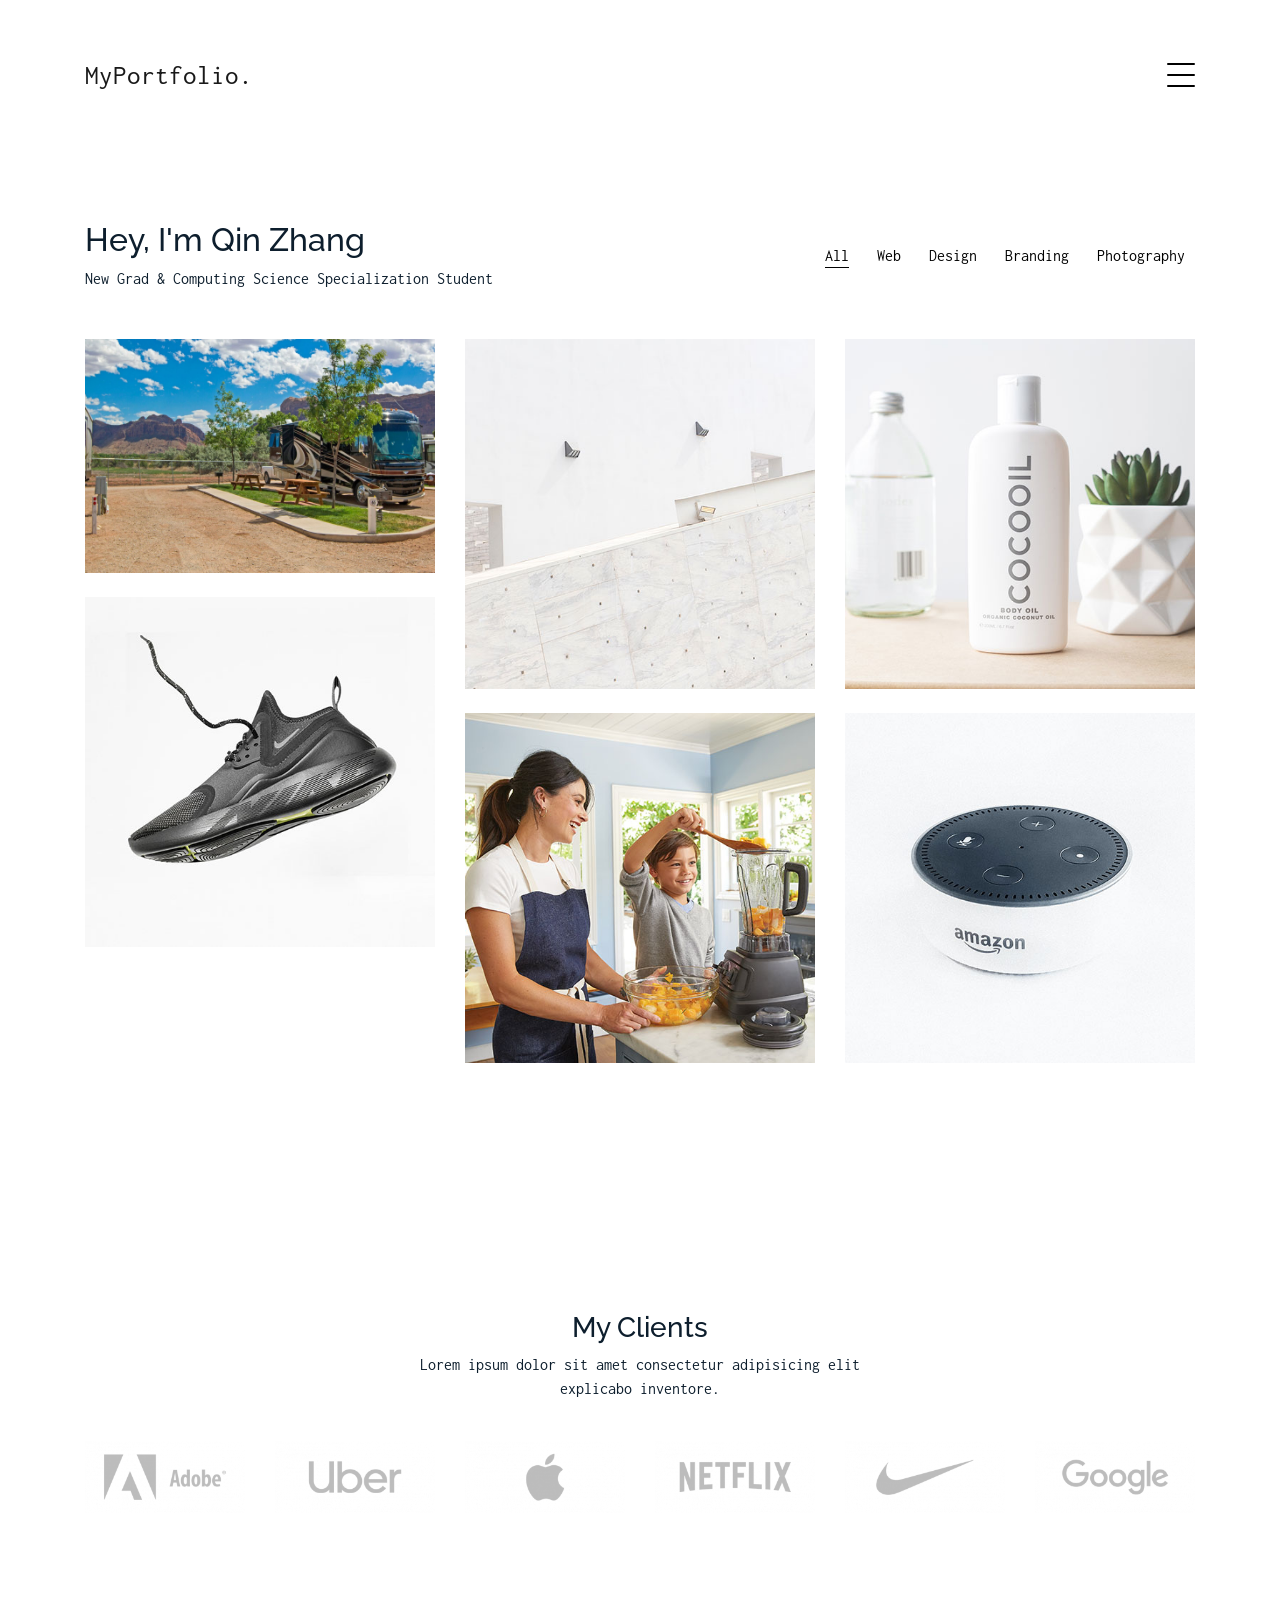
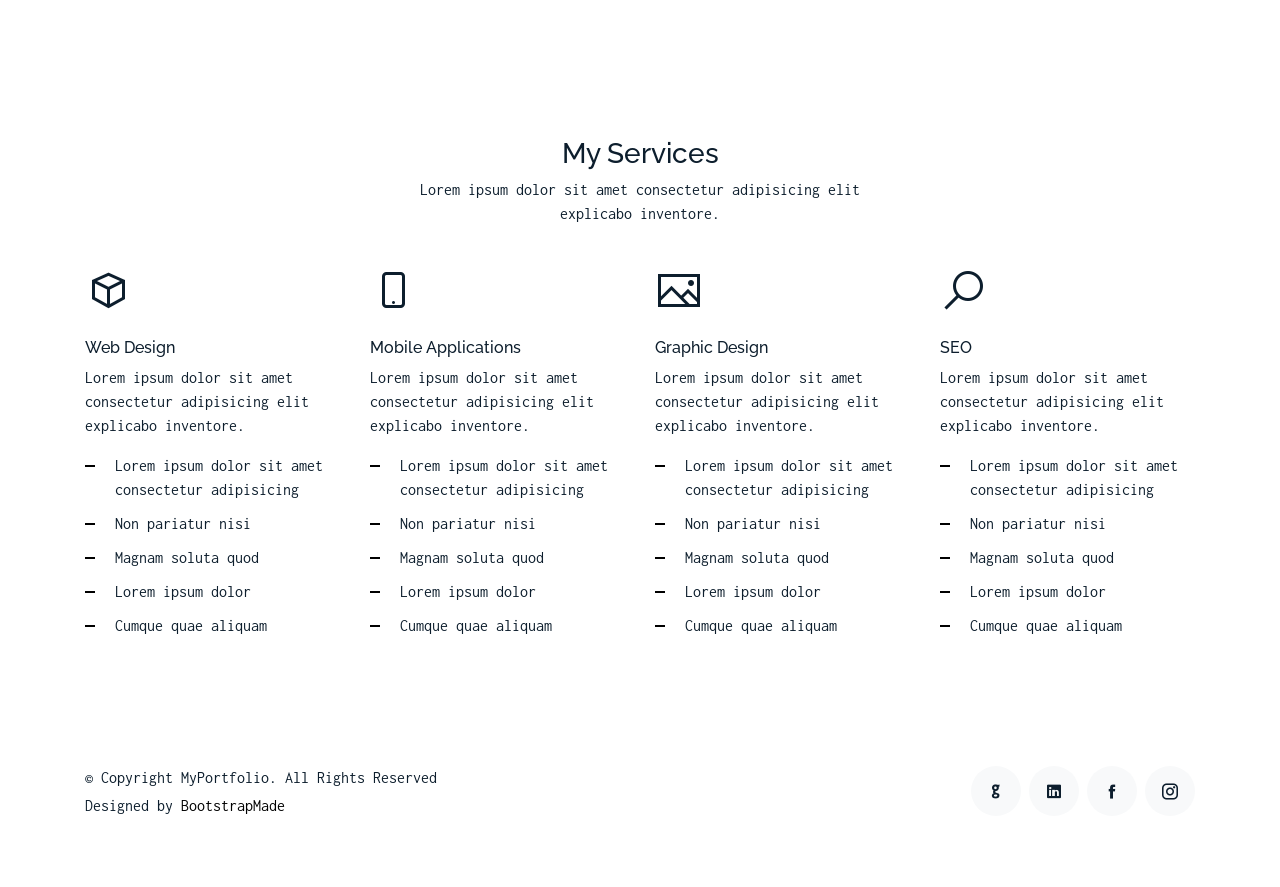
==== commit 1cc04425: "test url" ====
--- a/index.html
+++ b/index.html
@@ -269,10 +269,11 @@
           </div>
         </div>
         <div class="col-sm-6 social text-md-right">
-          <a href="#"><span class="icofont-twitter"></span></a>
-          <a href="#"><span class="icofont-facebook"></span></a>
-          <a href="#"><span class="icofont-dribbble"></span></a>
-          <a href="#"><span class="icofont-behance"></span></a>
+          <a href="https://github.com/cathyQinQin" target="_blank"><span class="icofont-github"></span></a>
+		  <a href="https://www.linkedin.com/in/zhang-qin-ba02a8133/" target="_blank"><span class="icofont-linkedin"></span></a>
+          <a href="https://www.facebook.com/profile.php?id=100009484875807" target="_blank"><span class="icofont-facebook"></span></a>
+          <a href="https://www.instagram.com/cassie_qin_qin/" target="_blank"><span class="icofont-instagram"></span></a>
+          
         </div>
       </div>
     </div>
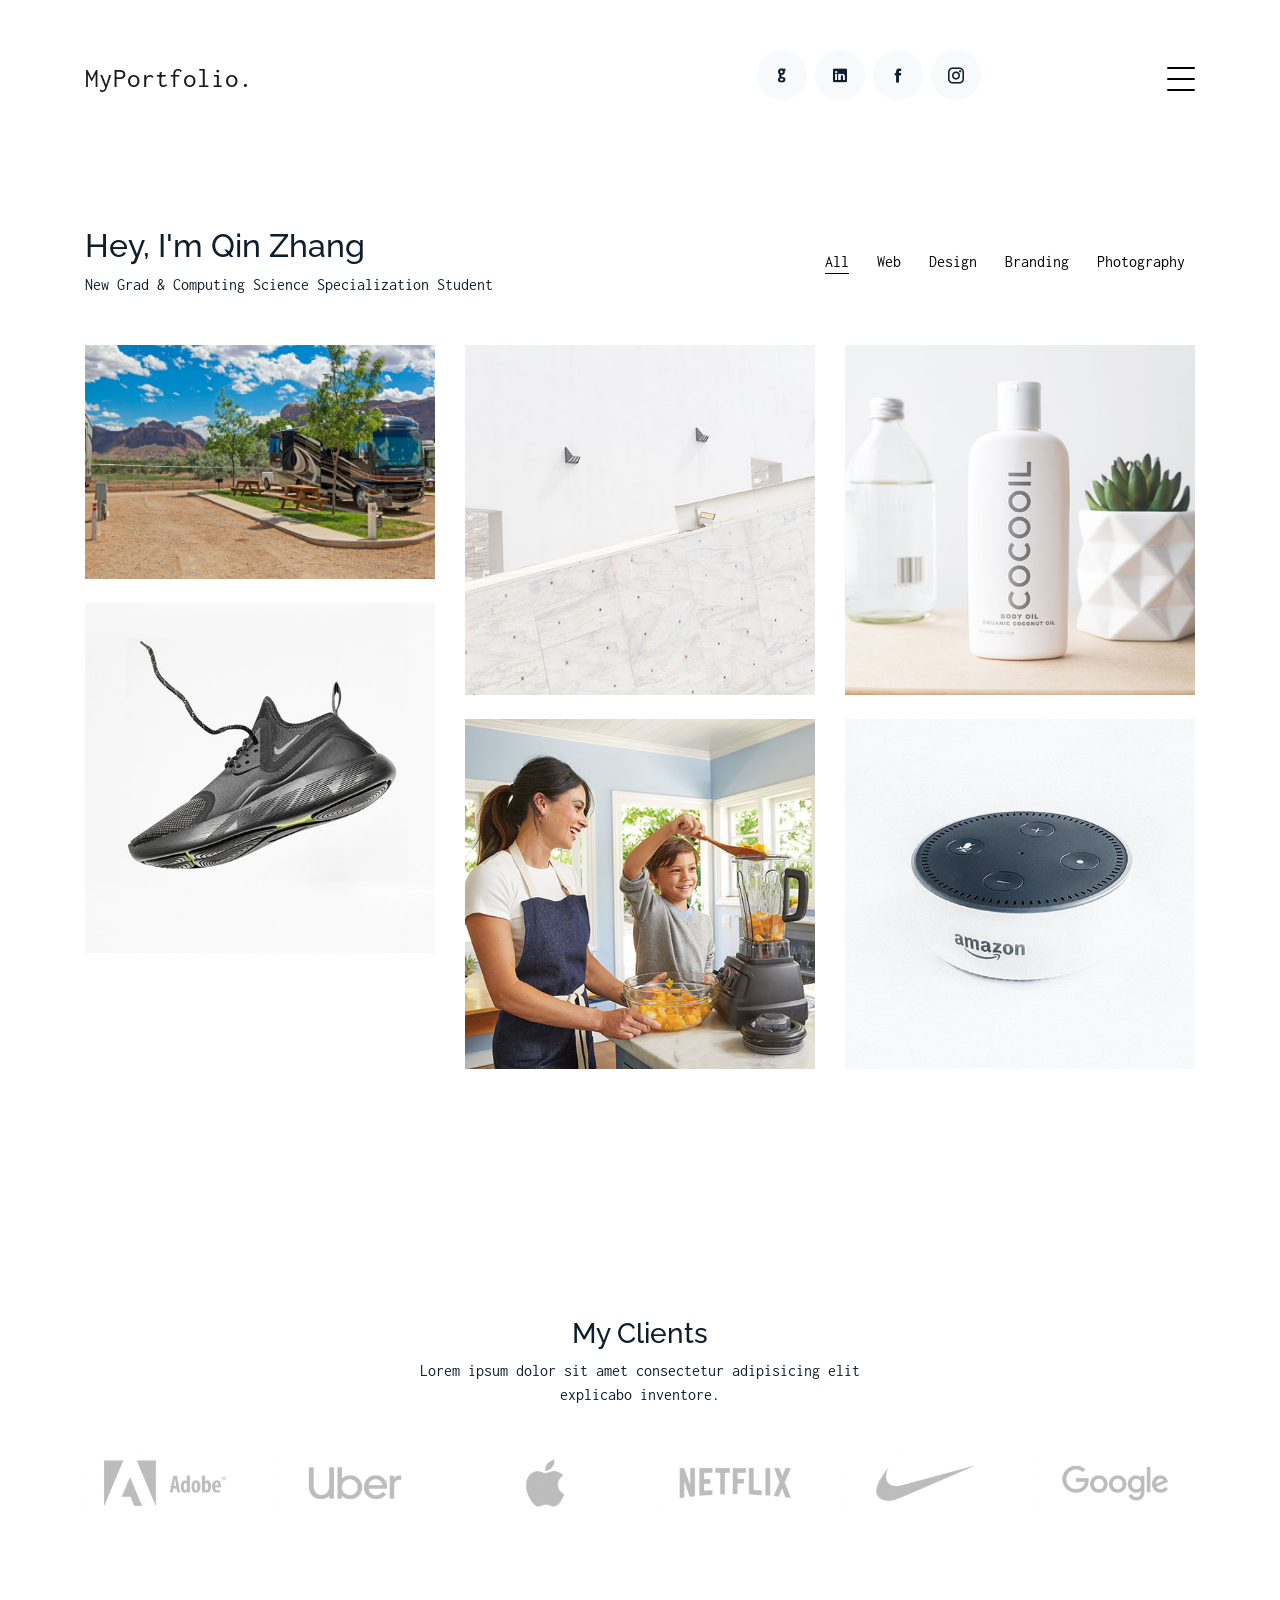
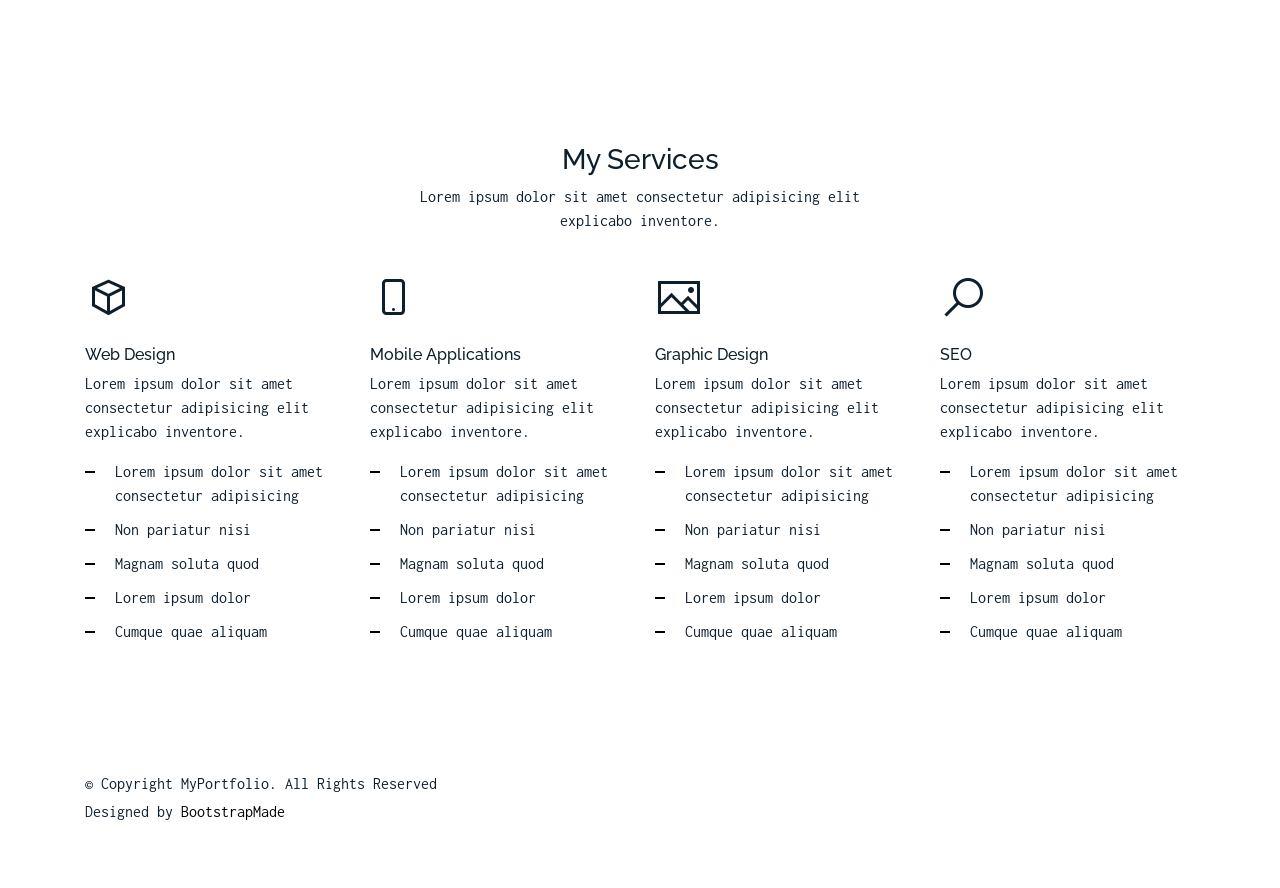
==== commit ecc22c87: "test url" ====
--- a/index.html
+++ b/index.html
@@ -72,7 +72,12 @@
   <nav class="navbar navbar-light custom-navbar">
     <div class="container">
       <a class="navbar-brand" href="index.html">MyPortfolio.</a>
-
+	  <div class="col-sm-6 social text-md-right">
+          <a href="https://github.com/cathyQinQin" target="_blank"><span class="icofont-github"></span></a>
+		  <a href="https://www.linkedin.com/in/zhang-qin-ba02a8133/" target="_blank"><span class="icofont-linkedin"></span></a>
+          <a href="https://www.facebook.com/profile.php?id=100009484875807" target="_blank"><span class="icofont-facebook"></span></a>
+          <a href="https://www.instagram.com/cassie_qin_qin/" target="_blank"><span class="icofont-instagram"></span></a>         
+      </div>
       <a href="#" class="burger" data-toggle="collapse" data-target="#main-navbar">
         <span></span>
       </a>
@@ -268,13 +273,6 @@
             Designed by <a href="https://bootstrapmade.com/">BootstrapMade</a>
           </div>
         </div>
-        <div class="col-sm-6 social text-md-right">
-          <a href="https://github.com/cathyQinQin" target="_blank"><span class="icofont-github"></span></a>
-		  <a href="https://www.linkedin.com/in/zhang-qin-ba02a8133/" target="_blank"><span class="icofont-linkedin"></span></a>
-          <a href="https://www.facebook.com/profile.php?id=100009484875807" target="_blank"><span class="icofont-facebook"></span></a>
-          <a href="https://www.instagram.com/cassie_qin_qin/" target="_blank"><span class="icofont-instagram"></span></a>
-          
-        </div>
       </div>
     </div>
   </footer>
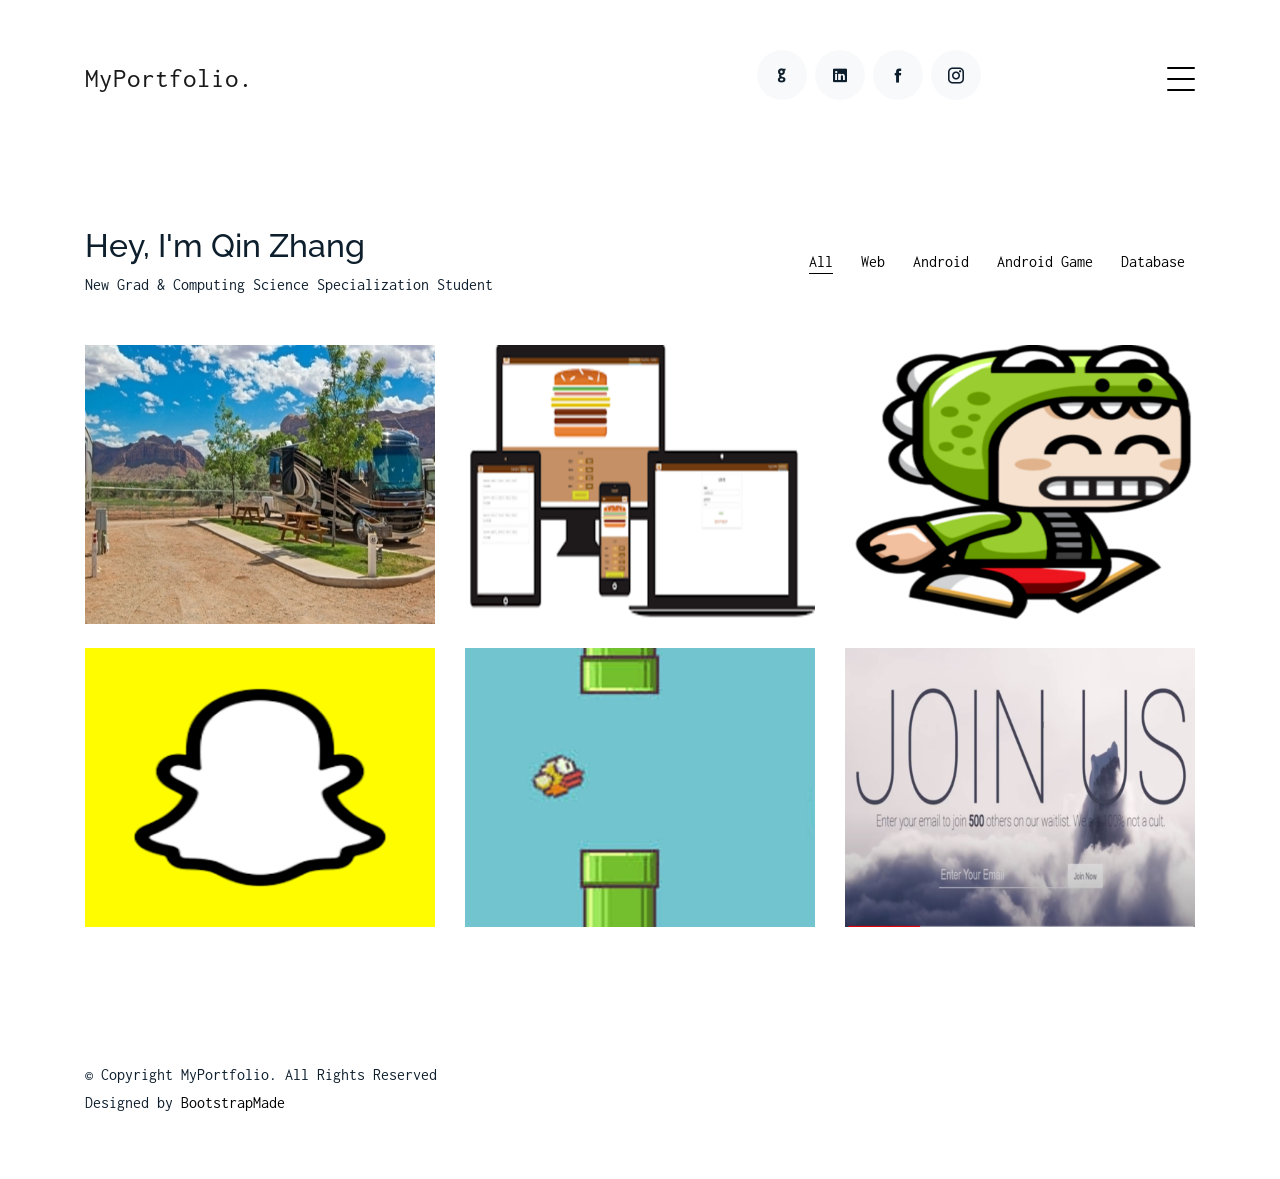
==== commit 0487d16a: "finish youtube video show bug" ====
--- a/index.html
+++ b/index.html
@@ -54,18 +54,19 @@
           <div class="tweet d-flex">
             <span class="icofont-twitter text-white mt-2 mr-3"></span>
             <div>
-              <p><em>Lorem ipsum dolor sit amet consectetur adipisicing elit. Quisquam necessitatibus incidunt ut
-                  officiis explicabo inventore. <br> <a href="#">t.co/v82jsk</a></em></p>
+              <p><em>Stay foolish, stay hungry.<br> <a href="https://twitter.com/Qinzhan17367369" target="_blank">@Qinzhan17367369</a></em></p>
+			</div>
+			<span class="icofont-twitter text-white mt-2 mr-3"></span>
+			<div>
+			<p><em>Pudding is the cutest cat in the world.<br> <a href="https://twitter.com/Qinzhan17367369" target="_blank">@Qinzhan17367369</a></em></p>
             </div>
           </div>
         </div>
         <div class="col-md-4 d-none d-md-block">
           <h3>Hire Me</h3>
-          <p>Lorem ipsum dolor sit amet consectetur adipisicing elit. Quisquam necessitatibus incidunt ut officiis
-            explicabo inventore. <br> <a href="#">myemail@gmail.com</a></p>
-        </div>
-      </div>
-
+          <p>Do not hesitate to do that! <br> <a href="http://www.gmail.com/" target="_blank">qin7@ualberta.ca</a></p>
+        </div>
+      </div>
     </div>
   </div>
 
@@ -76,7 +77,7 @@
           <a href="https://github.com/cathyQinQin" target="_blank"><span class="icofont-github"></span></a>
 		  <a href="https://www.linkedin.com/in/zhang-qin-ba02a8133/" target="_blank"><span class="icofont-linkedin"></span></a>
           <a href="https://www.facebook.com/profile.php?id=100009484875807" target="_blank"><span class="icofont-facebook"></span></a>
-          <a href="https://www.instagram.com/cassie_qin_qin/" target="_blank"><span class="icofont-instagram"></span></a>         
+          <a href="https://www.instagram.com/cathy_qin_qin/" target="_blank"><span class="icofont-instagram"></span></a>         
       </div>
       <a href="#" class="burger" data-toggle="collapse" data-target="#main-navbar">
         <span></span>
@@ -98,9 +99,9 @@
             <div id="filters" class="filters">
               <a href="#" data-filter="*" class="active">All</a>
               <a href="#" data-filter=".web">Web</a>
-              <a href="#" data-filter=".design">Design</a>
-              <a href="#" data-filter=".branding">Branding</a>
-              <a href="#" data-filter=".photography">Photography</a>
+              <a href="#" data-filter=".android">Android</a>
+              <a href="#" data-filter=".android-game">Android Game</a>
+              <a href="#" data-filter=".database">Database</a>
             </div>
           </div>
         </div>
@@ -109,150 +110,55 @@
             <a href="work-single.html" class="item-wrap fancybox">
               <div class="work-info">
                 <h3>YelpCamp</h3>
-                <span>Web</span>
+                <span>javascript</span>
               </div>
               <img class="img-fluid" src="img/img_1.jpg">
             </a>
           </div>
-          <div class="item photography col-sm-6 col-md-4 col-lg-4 mb-4">
-            <a href="work-single.html" class="item-wrap fancybox">
-              <div class="work-info">
-                <h3>Build Indoo</h3>
-                <span>Photography</span>
-              </div>
-              <img class="img-fluid" src="img/img_2.jpg">
-            </a>
-          </div>
-          <div class="item branding col-sm-6 col-md-4 col-lg-4 mb-4">
-            <a href="work-single.html" class="item-wrap fancybox">
-              <div class="work-info">
-                <h3>Cocooil</h3>
-                <span>Branding</span>
-              </div>
-              <img class="img-fluid" src="img/img_3.jpg">
-            </a>
-          </div>
-          <div class="item design col-sm-6 col-md-4 col-lg-4 mb-4">
-            <a href="work-single.html" class="item-wrap fancybox">
-              <div class="work-info">
-                <h3>Nike Shoe</h3>
-                <span>Design</span>
-              </div>
-              <img class="img-fluid" src="img/img_4.jpg">
-            </a>
-          </div>
-          <div class="item photography col-sm-6 col-md-4 col-lg-4 mb-4">
-            <a href="work-single.html" class="item-wrap fancybox">
-              <div class="work-info">
-                <h3>Kitchen Sink</h3>
-                <span>Photography</span>
-              </div>
-              <img class="img-fluid" src="img/img_5.jpg">
-            </a>
-          </div>
-          <div class="item branding col-sm-6 col-md-4 col-lg-4 mb-4">
-            <a href="work-single.html" class="item-wrap fancybox">
-              <div class="work-info">
-                <h3>Amazon</h3>
-                <span>brandingn</span>
-              </div>
-              <img class="img-fluid" src="img/img_6.jpg">
-            </a>
-          </div>
-        </div>
-      </div>
-    </div>
-
-    <div class="site-section">
-      <div class="container">
-        <div class="row justify-content-center text-center mb-4">
-          <div class="col-5">
-            <h3 class="h3 heading">My Clients</h3>
-            <p>Lorem ipsum dolor sit amet consectetur adipisicing elit explicabo inventore.</p>
-          </div>
-        </div>
-        <div class="row">
-          <div class="col-4 col-sm-4 col-md-2">
-            <a href="#" class="client-logo"><img src="img/logo-adobe.png" alt="Image" class="img-fluid"></a>
-          </div>
-          <div class="col-4 col-sm-4 col-md-2">
-            <a href="#" class="client-logo"><img src="img/logo-uber.png" alt="Image" class="img-fluid"></a>
-          </div>
-          <div class="col-4 col-sm-4 col-md-2">
-            <a href="#" class="client-logo"><img src="img/logo-apple.png" alt="Image" class="img-fluid"></a>
-          </div>
-          <div class="col-4 col-sm-4 col-md-2">
-            <a href="#" class="client-logo"><img src="img/logo-netflix.png" alt="Image" class="img-fluid"></a>
-          </div>
-          <div class="col-4 col-sm-4 col-md-2">
-            <a href="#" class="client-logo"><img src="img/logo-nike.png" alt="Image" class="img-fluid"></a>
-          </div>
-          <div class="col-4 col-sm-4 col-md-2">
-            <a href="#" class="client-logo"><img src="img/logo-google.png" alt="Image" class="img-fluid"></a>
-          </div>
-
-        </div>
-      </div>
-    </div>
-
-
-    <div class="site-section">
-      <div class="container">
-        <div class="row justify-content-center text-center mb-4">
-          <div class="col-5">
-            <h3 class="h3 heading">My Services</h3>
-            <p>Lorem ipsum dolor sit amet consectetur adipisicing elit explicabo inventore.</p>
-          </div>
-        </div>
-        <div class="row">
-
-          <div class="col-12 col-sm-6 col-md-6 col-lg-3">
-            <span class="la la-cube la-3x mb-4"></span>
-            <h4 class="h4 mb-2">Web Design</h4>
-            <p>Lorem ipsum dolor sit amet consectetur adipisicing elit explicabo inventore.</p>
-            <ul class="list-unstyled list-line">
-              <li>Lorem ipsum dolor sit amet consectetur adipisicing</li>
-              <li>Non pariatur nisi</li>
-              <li>Magnam soluta quod</li>
-              <li>Lorem ipsum dolor</li>
-              <li>Cumque quae aliquam</li>
-            </ul>
-          </div>
-          <div class="col-12 col-sm-6 col-md-6 col-lg-3">
-            <span class="la la-mobile la-3x mb-4"></span>
-            <h4 class="h4 mb-2">Mobile Applications</h4>
-            <p>Lorem ipsum dolor sit amet consectetur adipisicing elit explicabo inventore.</p>
-            <ul class="list-unstyled list-line">
-              <li>Lorem ipsum dolor sit amet consectetur adipisicing</li>
-              <li>Non pariatur nisi</li>
-              <li>Magnam soluta quod</li>
-              <li>Lorem ipsum dolor</li>
-              <li>Cumque quae aliquam</li>
-            </ul>
-          </div>
-          <div class="col-12 col-sm-6 col-md-6 col-lg-3">
-            <span class="la la-image la-3x mb-4"></span>
-            <h4 class="h4 mb-2">Graphic Design</h4>
-            <p>Lorem ipsum dolor sit amet consectetur adipisicing elit explicabo inventore.</p>
-            <ul class="list-unstyled list-line">
-              <li>Lorem ipsum dolor sit amet consectetur adipisicing</li>
-              <li>Non pariatur nisi</li>
-              <li>Magnam soluta quod</li>
-              <li>Lorem ipsum dolor</li>
-              <li>Cumque quae aliquam</li>
-            </ul>
-          </div>
-          <div class="col-12 col-sm-6 col-md-6 col-lg-3">
-            <span class="la la-search la-3x mb-4"></span>
-            <h4 class="h4 mb-2">SEO</h4>
-            <p>Lorem ipsum dolor sit amet consectetur adipisicing elit explicabo inventore.</p>
-            <ul class="list-unstyled list-line">
-              <li>Lorem ipsum dolor sit amet consectetur adipisicing</li>
-              <li>Non pariatur nisi</li>
-              <li>Magnam soluta quod</li>
-              <li>Lorem ipsum dolor</li>
-              <li>Cumque quae aliquam</li>
-            </ul>
+          <div class="item web col-sm-6 col-md-4 col-lg-4 mb-4">
+            <a href="work-burger.html" class="item-wrap fancybox">
+              <div class="work-info">
+                <h3>OrderBurger</h3>
+                <span>Rect</span>
+              </div>
+              <img class="img-fluid" src="img/burger.png">
+            </a>
+          </div>
+          <div class="item android-game col-sm-6 col-md-4 col-lg-4 mb-4">
+            <a href="work-coinMan.html" class="item-wrap fancybox">
+              <div class="work-info">
+                <h3>CoinManGame</h3>
+                <span>Java</span>
+              </div>
+              <img class="img-fluid" src="img/coin-man.png">
+            </a>
+          </div>
+          <div class="item android col-sm-6 col-md-4 col-lg-4 mb-4">
+            <a href="work-snapChat.html" class="item-wrap fancybox">
+              <div class="work-info">
+                <h3>SnapChat Clone</h3>
+                <span>Kotlin</span>
+              </div>
+              <img class="img-fluid" src="img/snapchat.png">
+            </a>
+          </div>
+          <div class="item android-game col-sm-6 col-md-4 col-lg-4 mb-4">
+            <a href="work-flappyBird.html" class="item-wrap fancybox">
+              <div class="work-info">
+                <h3>FlappyBirdClone</h3>
+                <span>java</span>
+              </div>
+              <img class="img-fluid" src="img/flappybird.jpg">
+            </a>
+          </div>
+          <div class="item database col-sm-6 col-md-4 col-lg-4 mb-4">
+            <a href="work-joinUs.html" class="item-wrap fancybox">
+              <div class="work-info">
+                <h3>Database MYSQL</h3>
+                <span>MYSQL WEB</span>
+              </div>
+              <img class="img-fluid" src="img/join_us.png">
+            </a>
           </div>
         </div>
       </div>
--- a/css/style.css
+++ b/css/style.css
@@ -1,12 +1,12 @@
-/*
-  Template Name: MyPortfolio
-  Template URL: https://bootstrapmade.com/myportfolio-bootstrap-portfolio-website-template/
-  Author: BootstrapMade.com
-  Author URL: https://bootstrapmade.com/
+/*
+  Template Name: MyPortfolio
+  Template URL: https://bootstrapmade.com/myportfolio-bootstrap-portfolio-website-template/
+  Author: BootstrapMade.com
+  Author URL: https://bootstrapmade.com/
 */
 
-/*--------------------------------------------------------------
-# General
+/*--------------------------------------------------------------
+# General
 --------------------------------------------------------------*/
 
 body {
@@ -284,79 +284,12 @@
 }
 
 /* Contact Form */
-
-.php-email-form .validate {
-  display: none;
-  color: red;
-  margin: 0 0 15px 0;
-  font-weight: 400;
-  font-size: 13px;
-}
-
-.php-email-form .error-message {
-  display: none;
-  color: #fff;
-  background: #ed3c0d;
-  text-align: center;
-  padding: 15px;
-  font-weight: 600;
-}
-
-.php-email-form .sent-message {
-  display: none;
-  color: #fff;
-  background: #18d26e;
-  text-align: center;
-  padding: 15px;
-  font-weight: 600;
-}
-
-.php-email-form .loading {
-  display: none;
-  background: #fff;
-  text-align: center;
-  padding: 15px;
-}
-
-.php-email-form .loading:before {
-  content: "";
-  display: inline-block;
-  border-radius: 50%;
-  width: 24px;
-  height: 24px;
-  margin: 0 10px -6px 0;
-  border: 3px solid #18d26e;
-  border-top-color: #eee;
-  -webkit-animation: animate-loading 1s linear infinite;
-  animation: animate-loading 1s linear infinite;
-}
-
-@-webkit-keyframes animate-loading {
-  0% {
-    -webkit-transform: rotate(0deg);
-    transform: rotate(0deg);
-  }
-
-  100% {
-    -webkit-transform: rotate(360deg);
-    transform: rotate(360deg);
-  }
-}
-
-@keyframes animate-loading {
-  0% {
-    -webkit-transform: rotate(0deg);
-    transform: rotate(0deg);
-  }
-
-  100% {
-    -webkit-transform: rotate(360deg);
-    transform: rotate(360deg);
-  }
-}
-
-/*--------------------------------------------------------------
-# Header
+#person-info{
+	padding: 0px;
+}
+
+/*--------------------------------------------------------------
+# Header
 --------------------------------------------------------------*/
 
 /* Custom Navmenu */
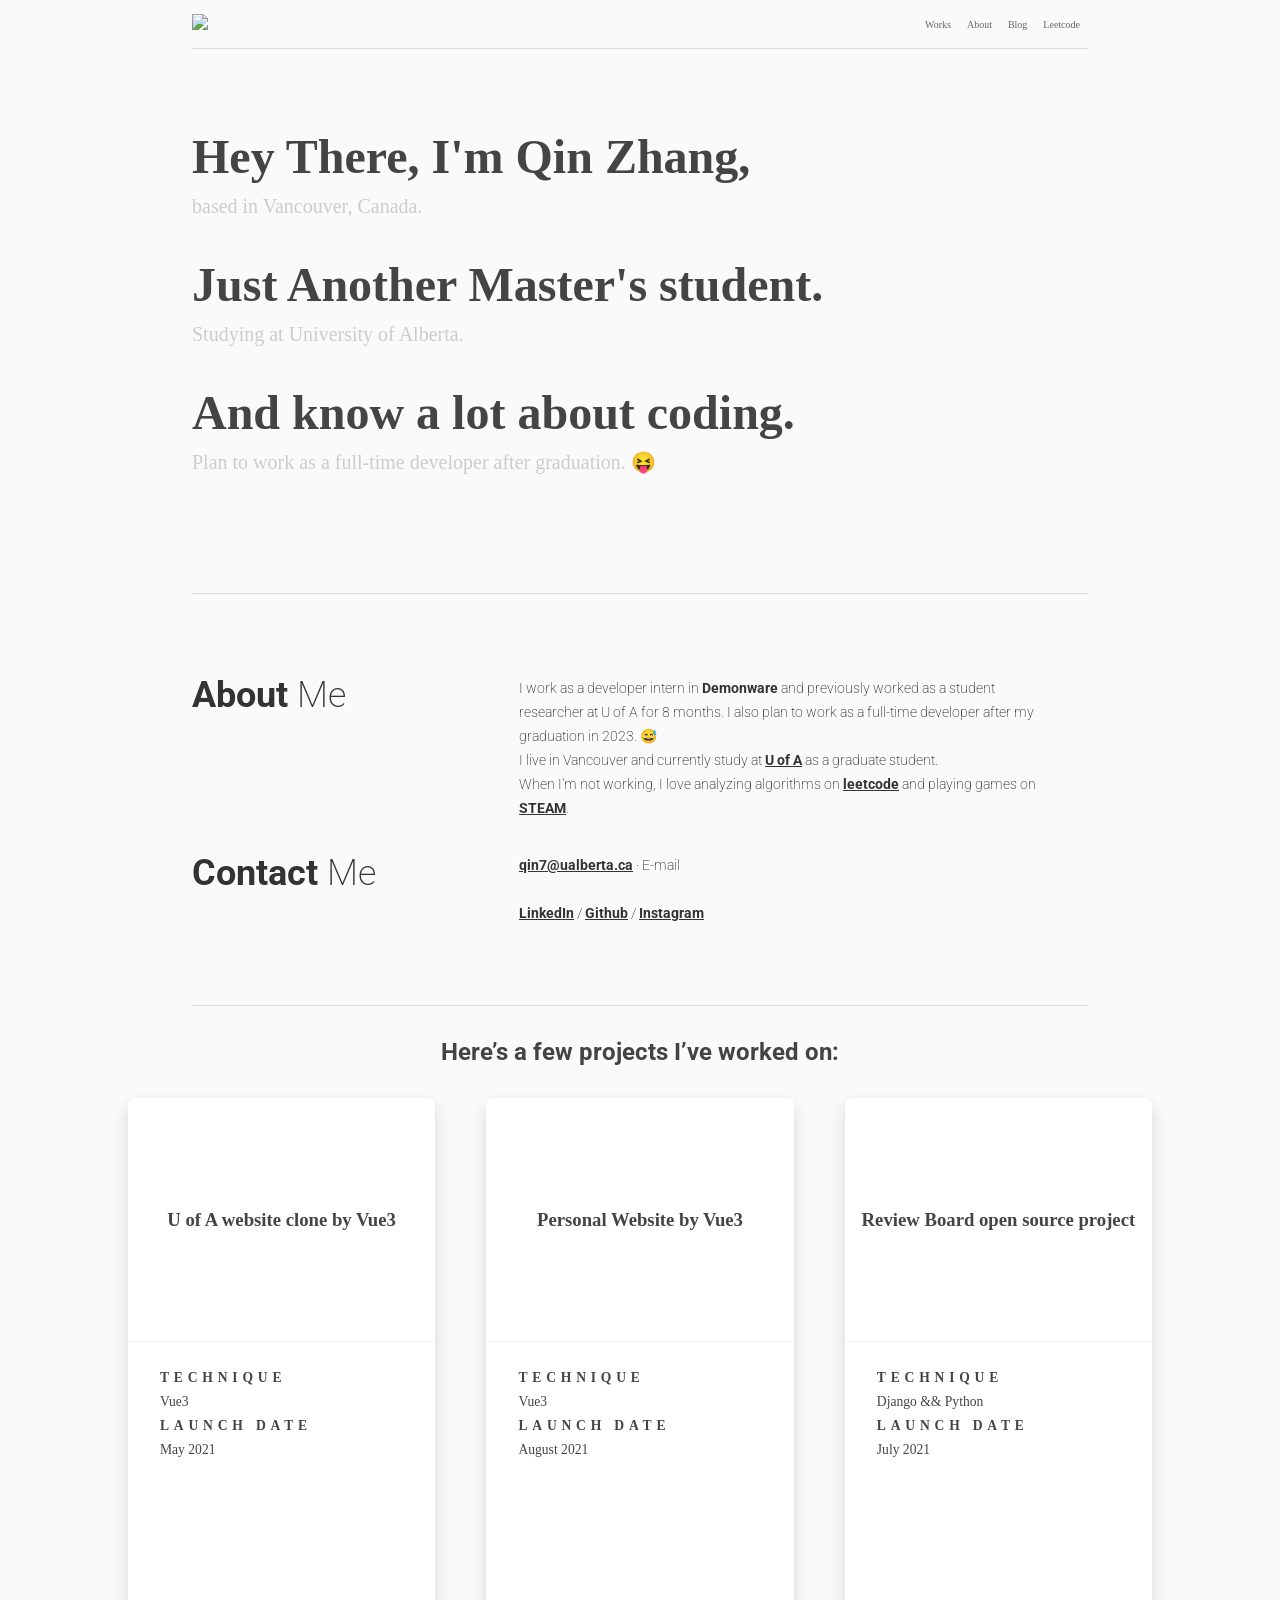
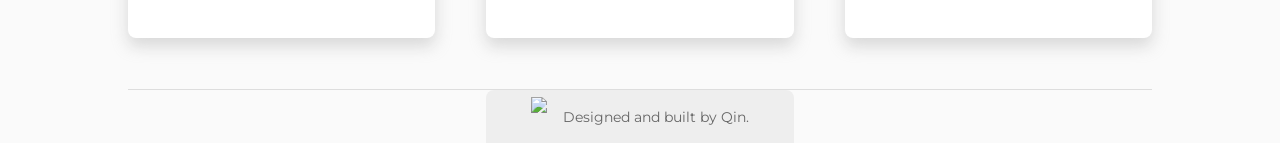
==== commit 3cbd90c7: "deploy" ====
--- a/index.html
+++ b/index.html
@@ -1,201 +1 @@
-<!DOCTYPE html>
-<html lang="en">
-
-<head>
-  <meta charset="utf-8">
-  <title>CathyPortfolio.</title>
-  <meta content="width=device-width, initial-scale=1.0" name="viewport">
-  <meta content="" name="keywords">
-  <meta content="" name="description">
-
-  <!-- Favicons -->
-  <link href="img/favicon.png" rel="icon">
-  <link href="img/apple-touch-icon.png" rel="apple-touch-icon">
-
-  <!-- Google Fonts -->
-  <link href="https://fonts.googleapis.com/css?family=Inconsolata:400,700|Raleway:400,700&display=swap"
-    rel="stylesheet">
-
-  <!-- Bootstrap CSS File -->
-  <link href="vendor/bootstrap/css/bootstrap.min.css" rel="stylesheet">
-
-  <!-- Vendor CSS Files -->
-  <link href="vendor/icofont/icofont.min.css" rel="stylesheet">
-  <link href="vendor/line-awesome/css/line-awesome.min.css" rel="stylesheet">
-  <link href="vendor/aos/aos.css" rel="stylesheet">
-  <link href="vendor/owlcarousel/assets/owl.carousel.min.css" rel="stylesheet">
-
-  <!-- Template Main CSS File -->
-  <link href="css/style.css" rel="stylesheet">
-
-  <!-- =======================================================
-    Template Name: MyPortfolio
-    Template URL: https://bootstrapmade.com/myportfolio-bootstrap-portfolio-website-template/
-    Author: BootstrapMade.com
-    Author URL: https://bootstrapmade.com/
-  ======================================================= -->
-</head>
-
-<body>
-
-  <div class="collapse navbar-collapse custom-navmenu" id="main-navbar">
-    <div class="container py-2 py-md-5">
-      <div class="row align-items-start">
-        <div class="col-md-2">
-          <ul class="custom-menu">
-            <li class="active"><a href="index.html">Home</a></li>
-            <li><a href="about.html">About Me</a></li>
-            <li><a href="services.html">Services</a></li>
-            <li><a href="works.html">Works</a></li>
-            <li><a href="contact.html">Contact</a></li>
-          </ul>
-        </div>
-        <div class="col-md-6 d-none d-md-block  mr-auto">
-          <div class="tweet d-flex">
-            <span class="icofont-twitter text-white mt-2 mr-3"></span>
-            <div>
-              <p><em>Stay foolish, stay hungry.<br> <a href="https://twitter.com/Qinzhan17367369" target="_blank">@Qinzhan17367369</a></em></p>
-			</div>
-			<span class="icofont-twitter text-white mt-2 mr-3"></span>
-			<div>
-			<p><em>Pudding is the cutest cat in the world.<br> <a href="https://twitter.com/Qinzhan17367369" target="_blank">@Qinzhan17367369</a></em></p>
-            </div>
-          </div>
-        </div>
-        <div class="col-md-4 d-none d-md-block">
-          <h3>Hire Me</h3>
-          <p>Do not hesitate to do that! <br> <a href="http://www.gmail.com/" target="_blank">qin7@ualberta.ca</a></p>
-        </div>
-      </div>
-    </div>
-  </div>
-
-  <nav class="navbar navbar-light custom-navbar">
-    <div class="container">
-      <a class="navbar-brand" href="index.html">MyPortfolio.</a>
-	  <div class="col-sm-6 social text-md-right">
-          <a href="https://github.com/cathyQinQin" target="_blank"><span class="icofont-github"></span></a>
-		  <a href="https://www.linkedin.com/in/zhang-qin-ba02a8133/" target="_blank"><span class="icofont-linkedin"></span></a>
-          <a href="https://www.facebook.com/profile.php?id=100009484875807" target="_blank"><span class="icofont-facebook"></span></a>
-          <a href="https://www.instagram.com/cathy_qin_qin/" target="_blank"><span class="icofont-instagram"></span></a>         
-      </div>
-      <a href="#" class="burger" data-toggle="collapse" data-target="#main-navbar">
-        <span></span>
-      </a>
-
-    </div>
-  </nav>
-
-  <main id="main">
-
-    <div class="site-section site-portfolio">
-      <div class="container">
-        <div class="row mb-5 align-items-center">
-          <div class="col-md-12 col-lg-6 mb-4 mb-lg-0" data-aos="fade-up">
-            <h2>Hey, I'm Qin Zhang</h2>
-            <p class="mb-0">New Grad &amp; Computing Science Specialization Student</p>
-          </div>
-          <div class="col-md-12 col-lg-6 text-left text-lg-right" data-aos="fade-up" data-aos-delay="100">
-            <div id="filters" class="filters">
-              <a href="#" data-filter="*" class="active">All</a>
-              <a href="#" data-filter=".web">Web</a>
-              <a href="#" data-filter=".android">Android</a>
-              <a href="#" data-filter=".android-game">Android Game</a>
-              <a href="#" data-filter=".database">Database</a>
-            </div>
-          </div>
-        </div>
-        <div id="portfolio-grid" class="row no-gutter" data-aos="fade-up" data-aos-delay="200">
-          <div class="item web col-sm-6 col-md-4 col-lg-4 mb-4">
-            <a href="work-single.html" class="item-wrap fancybox">
-              <div class="work-info">
-                <h3>YelpCamp</h3>
-                <span>javascript</span>
-              </div>
-              <img class="img-fluid" src="img/img_1.jpg">
-            </a>
-          </div>
-          <div class="item web col-sm-6 col-md-4 col-lg-4 mb-4">
-            <a href="work-burger.html" class="item-wrap fancybox">
-              <div class="work-info">
-                <h3>OrderBurger</h3>
-                <span>Rect</span>
-              </div>
-              <img class="img-fluid" src="img/burger.png">
-            </a>
-          </div>
-          <div class="item android-game col-sm-6 col-md-4 col-lg-4 mb-4">
-            <a href="work-coinMan.html" class="item-wrap fancybox">
-              <div class="work-info">
-                <h3>CoinManGame</h3>
-                <span>Java</span>
-              </div>
-              <img class="img-fluid" src="img/coin-man.png">
-            </a>
-          </div>
-          <div class="item android col-sm-6 col-md-4 col-lg-4 mb-4">
-            <a href="work-snapChat.html" class="item-wrap fancybox">
-              <div class="work-info">
-                <h3>SnapChat Clone</h3>
-                <span>Kotlin</span>
-              </div>
-              <img class="img-fluid" src="img/snapchat.png">
-            </a>
-          </div>
-          <div class="item android-game col-sm-6 col-md-4 col-lg-4 mb-4">
-            <a href="work-flappyBird.html" class="item-wrap fancybox">
-              <div class="work-info">
-                <h3>FlappyBirdClone</h3>
-                <span>java</span>
-              </div>
-              <img class="img-fluid" src="img/flappybird.jpg">
-            </a>
-          </div>
-          <div class="item database col-sm-6 col-md-4 col-lg-4 mb-4">
-            <a href="work-joinUs.html" class="item-wrap fancybox">
-              <div class="work-info">
-                <h3>Database MYSQL</h3>
-                <span>MYSQL WEB</span>
-              </div>
-              <img class="img-fluid" src="img/join_us.png">
-            </a>
-          </div>
-        </div>
-      </div>
-    </div>
-  </main>
-  <footer class="footer" role="contentinfo">
-    <div class="container">
-      <div class="row">
-        <div class="col-sm-6">
-          <p class="mb-1">&copy; Copyright MyPortfolio. All Rights Reserved</p>
-          <div class="credits">
-            <!--
-              All the links in the footer should remain intact.
-              You can delete the links only if you purchased the pro version.
-              Licensing information: https://bootstrapmade.com/license/
-              Purchase the pro version with working PHP/AJAX contact form: https://bootstrapmade.com/buy/?theme=MyPortfolio
-            -->
-            Designed by <a href="https://bootstrapmade.com/">BootstrapMade</a>
-          </div>
-        </div>
-      </div>
-    </div>
-  </footer>
-
-  <!-- Vendor JS Files -->
-  <script src="vendor/jquery/jquery.min.js"></script>
-  <script src="vendor/jquery/jquery-migrate.min.js"></script>
-  <script src="vendor/bootstrap/js/bootstrap.min.js"></script>
-  <script src="vendor/easing/easing.min.js"></script>
-  <script src="vendor/php-email-form/validate.js"></script>
-  <script src="vendor/isotope/isotope.pkgd.min.js"></script>
-  <script src="vendor/aos/aos.js"></script>
-  <script src="vendor/owlcarousel/owl.carousel.min.js"></script>
-
-  <!-- Template Main JS File -->
-  <script src="js/main.js"></script>
-
-</body>
-
-</html>
+<!doctype html><html lang=""><head><meta charset="utf-8"><meta http-equiv="X-UA-Compatible" content="IE=edge"><meta name="viewport" content="width=device-width,initial-scale=1"><link rel="icon" href="/favicon.ico"><title>qinzhang-website</title><script defer="defer" src="/js/chunk-vendors.5b7da467.js"></script><script defer="defer" src="/js/app.582fe74a.js"></script><link href="/css/app.6a0aeb9f.css" rel="stylesheet"></head><body><noscript><strong>We're sorry but qinzhang-website doesn't work properly without JavaScript enabled. Please enable it to continue.</strong></noscript><div id="app"></div></body></html>
--- a/css/app.6a0aeb9f.css
+++ b/css/app.6a0aeb9f.css
@@ -0,0 +1 @@
+@import url(https://fonts.googleapis.com/css2?family=Roboto:wght@300;400&display=swap);@import url(https://fonts.googleapis.com/css2?family=Montserrat&display=swap);.autowidth[data-v-64672d19]{display:flex;justify-content:space-between;align-items:center;margin:0 15%;height:3rem;border-bottom:1px solid #ddd;transition:all .4s cubic-bezier(.4,0,0,1)}.autowidth .logo img[data-v-64672d19]{max-height:2rem}.autowidth ul[data-v-64672d19]{display:flex}.autowidth ul li[data-v-64672d19]{padding:0 .5rem;font-size:.625rem}.autowidth ul li .left-to-right[data-v-64672d19]{position:relative}.autowidth ul li .left-to-right[data-v-64672d19]:after{display:block;content:"";width:0;height:1px;position:absolute;left:0;top:1.25rem;transition:all .2s cubic-bezier(1,0,0,1);border-bottom:.1em solid #777}.autowidth ul li .left-to-right[data-v-64672d19]:hover:after{width:100%}header[data-v-a5538d04]{margin:5rem 0}header .autowidth[data-v-a5538d04]{margin:0 15%;height:3rem}header .tagline[data-v-a5538d04]{color:#444;font-size:3rem;font-weight:700}header .desc[data-v-a5538d04]{font-size:1.25rem;color:#ccc;font-weight:300;line-height:1.3;padding:1rem 0 1rem}#about[data-v-1ba4ed92]{border-top:1px solid #ddd;border-bottom:1px solid #ddd;margin:0 15%}#about .inner-item[data-v-1ba4ed92]{padding:5rem 0}#about .inner-item .contact-section[data-v-1ba4ed92]{margin-top:2rem}#about .inner-item .autowidth[data-v-1ba4ed92]{font-family:Roboto,sans-serif;display:flex;color:#333}#about .inner-item .autowidth .item-text[data-v-1ba4ed92]{flex:35%;font-size:2.25rem;font-weight:200;margin:0}#about .inner-item .autowidth .item-text strong[data-v-1ba4ed92]{font-weight:700}#about .inner-item .autowidth .item-desc[data-v-1ba4ed92]{flex:65%;font-size:.875rem;font-weight:200;margin:.1rem 0 0;padding:0 5%;line-height:1.5rem}#about .inner-item .autowidth .item-desc a[data-v-1ba4ed92]{color:#333;font-weight:700;text-decoration:underline;transition:all .15s cubic-bezier(.4,0,0,1)}#about .inner-item .autowidth .item-desc a[data-v-1ba4ed92]:hover{background:rgba(0,0,0,.85);color:#fff}.project-introduction[data-v-04ccbdaf]{font-family:Roboto,sans-serif;color:#444;padding:2rem 10%;text-align:center}.projects-main[data-v-04ccbdaf]{color:#444;display:flex;flex-flow:row wrap;margin:0 10%;justify-content:space-between;border-bottom:1px solid #ddd}.projects-main section[data-v-04ccbdaf]{height:60vh;margin-bottom:5%;box-sizing:border-box;flex:0 0 30%;position:relative;background-color:#fff;border-radius:8px;display:flex;flex-direction:column}.projects-main section .project__link[data-v-04ccbdaf]{position:absolute;top:0;left:0;right:0;bottom:0;border-radius:8px;transition:border .16667s ease;box-shadow:0 8px 16px hsla(0,0%,80%,.75)}.projects-main section .project__link[data-v-04ccbdaf]:hover{border:2px solid #aaa}.projects-main section .project-header[data-v-04ccbdaf]{flex:0 0 45%;text-align:center;display:flex;align-items:center;justify-content:center;border-bottom:1px solid #eee}.projects-main section .project-detail[data-v-04ccbdaf]{font-size:.85rem;flex:0 0 55%;padding:1.75rem 2rem}.projects-main section .project-detail .project-detail__title[data-v-04ccbdaf]{font-weight:700;text-transform:uppercase;letter-spacing:.3rem}.projects-main section .project-detail .project-detail__item[data-v-04ccbdaf]{font-weight:200;margin:.5rem 0}.site-foot[data-v-9ba10e48]{font-family:Montserrat,sans-serif;font-size:.85rem;margin:0 38%}.site-foot .site-foot__link[data-v-9ba10e48]{padding:.4rem 1.875rem;display:flex;align-items:center;justify-content:center;background:#eee;border-radius:8px 8px 0 0;text-decoration:none;transition:background-color .16667s ease,margin-top .16667s ease,padding-bottom .16667s ease}.site-foot .site-foot__link img[data-v-9ba10e48]{height:2.5rem;margin-right:1rem}.site-foot .site-foot__link[data-v-9ba10e48]:hover{background:#e1e1e1;margin-top:-.25rem;padding-bottom:.75rem}*{margin:0;padding:0;border:0}#app{background:#fafafa}#app,a{color:#666}a{cursor:hand;text-decoration:none}ul{list-style:none}
